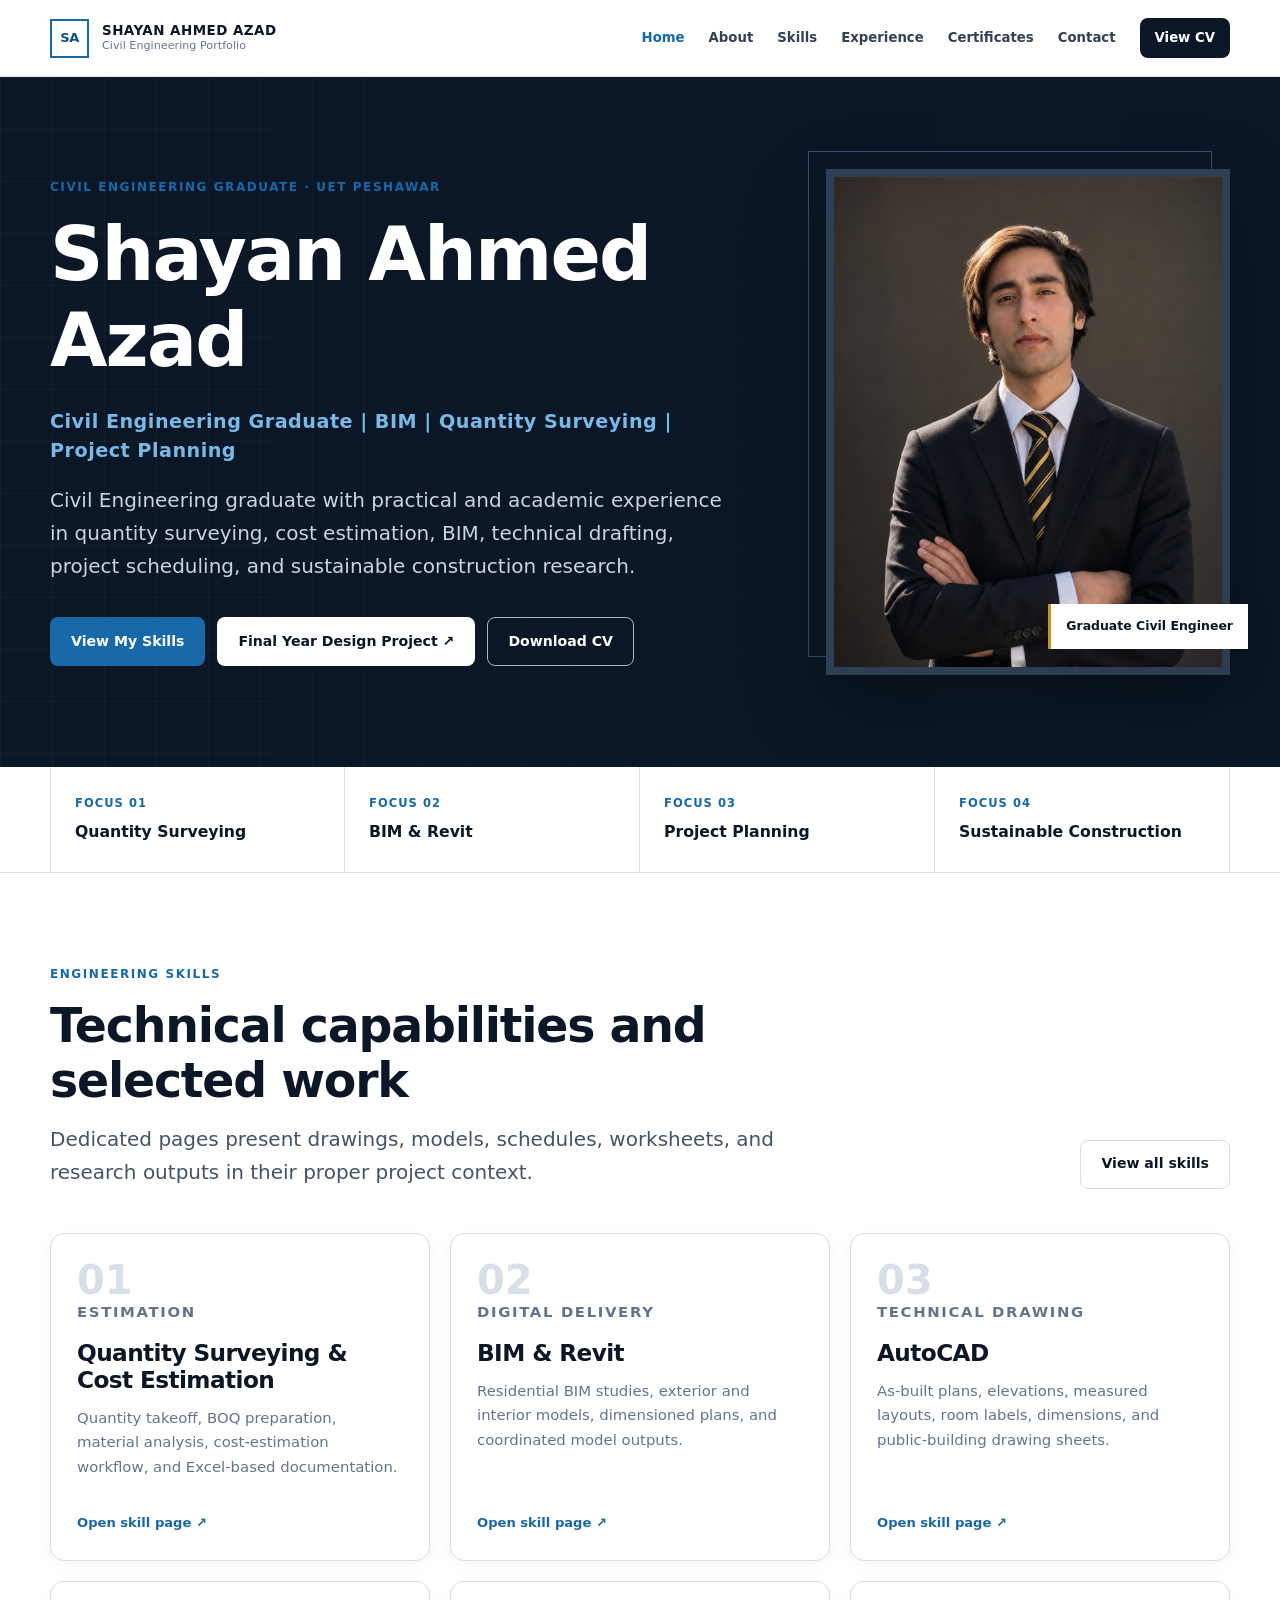
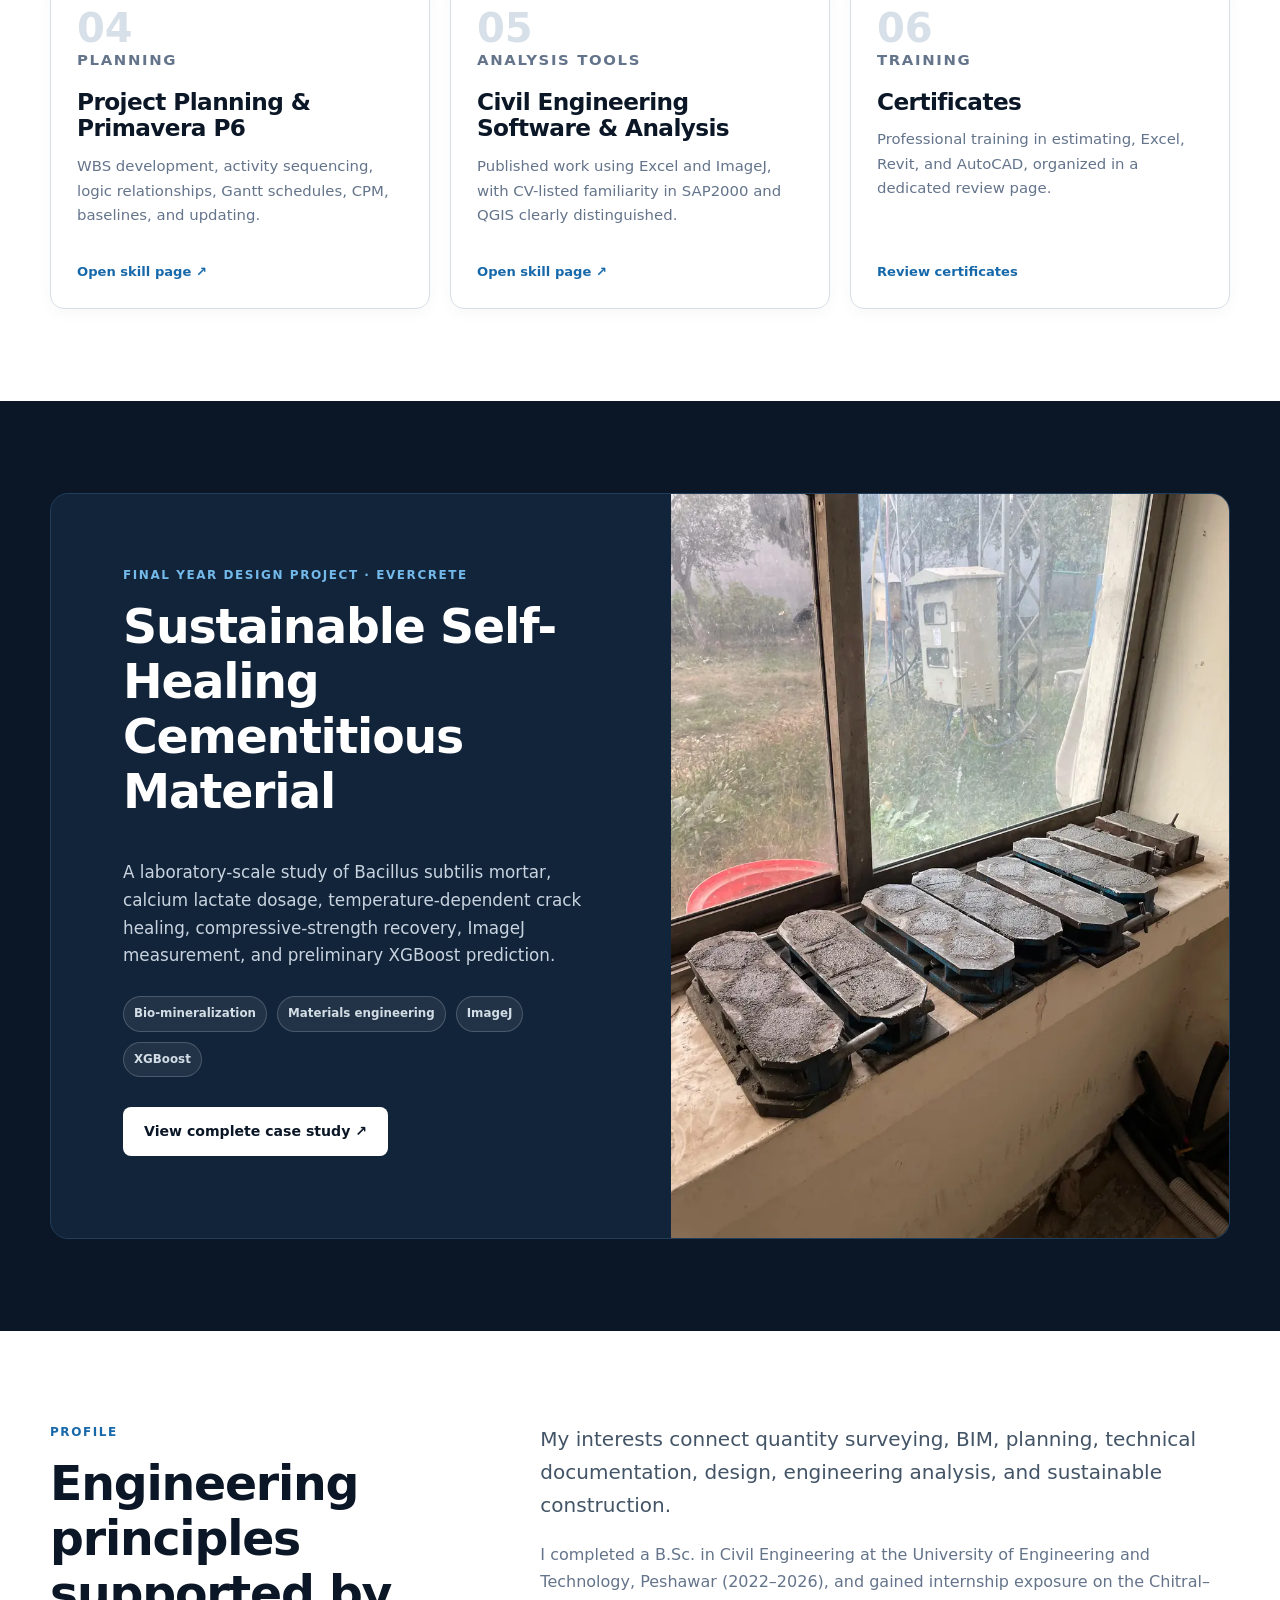
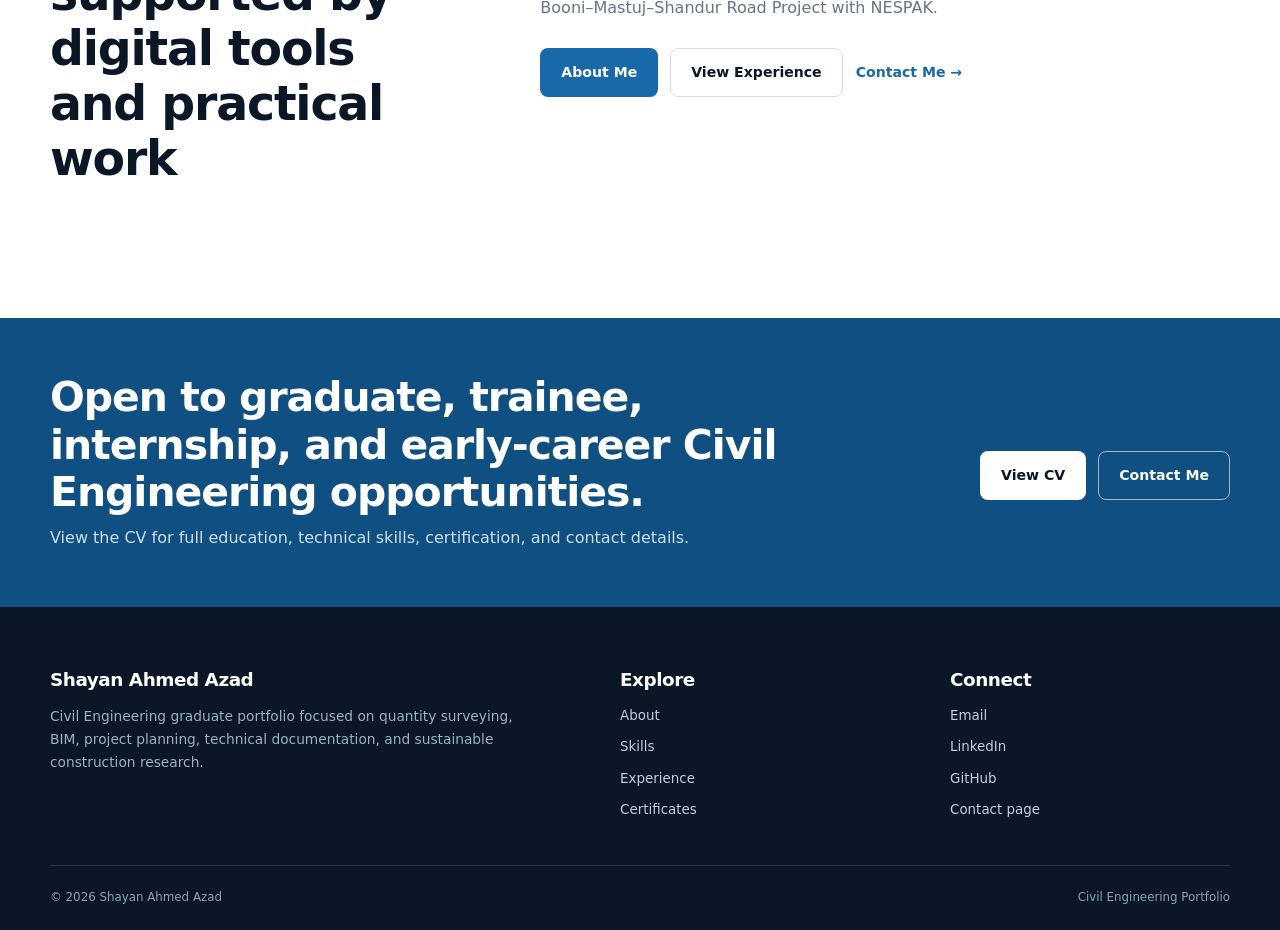
==== index.html @ c2d91f42 "Publish professional Civil Engineering portfolio" ====
<!doctype html>
<html lang="en">
<head>
  <meta charset="utf-8">
  <meta name="viewport" content="width=device-width, initial-scale=1">
  <meta name="description" content="Civil Engineering portfolio of Shayan Ahmed Azad, covering quantity surveying, BIM, AutoCAD, project planning, technical documentation, and sustainable construction research.">
  <title>Shayan Ahmed Azad | Civil Engineering Portfolio</title>
  <link rel="icon" href="assets/favicon.svg" type="image/svg+xml">
  <link rel="stylesheet" href="assets/css/styles.css">
</head>
<body>
  <a class="skip-link" href="#main">Skip to content</a>
  <header class="site-header">
    <div class="container header-inner">
      <a class="brand" href="index.html" aria-label="Shayan Ahmed Azad portfolio home">
        <span class="brand-mark">SA</span>
        <span class="brand-copy"><strong>SHAYAN AHMED AZAD</strong><span>Civil Engineering Portfolio</span></span>
      </a>
      <button class="nav-toggle" type="button" data-nav-toggle aria-expanded="false" aria-controls="site-nav" aria-label="Open navigation"><span></span></button>
      <nav class="site-nav" id="site-nav" data-nav aria-label="Primary navigation">
        <a href="index.html" aria-current="page">Home</a>
        <a href="about.html">About</a>
        <a href="skills.html">Skills</a>
        <a href="experience.html">Experience</a>
        <a href="certificates.html">Certificates</a>
        <a href="contact.html">Contact</a>
        <a class="nav-cta" href="assets/documents/Shayan-Ahmed-Azad-CV.pdf" target="_blank" rel="noreferrer">View CV</a>
      </nav>
    </div>
  </header>

  <main id="main">
    <section class="hero">
      <div class="container hero-grid">
        <div class="hero-copy">
          <p class="eyebrow">Civil Engineering Graduate · UET Peshawar</p>
          <h1>Shayan Ahmed Azad</h1>
          <span class="hero-title-line">Civil Engineering Graduate | BIM | Quantity Surveying | Project Planning</span>
          <p class="lead">Civil Engineering graduate with practical and academic experience in quantity surveying, cost estimation, BIM, technical drafting, project scheduling, and sustainable construction research.</p>
          <div class="hero-actions">
            <a class="button button-primary" href="skills.html">View My Skills</a>
            <a class="button button-light" href="projects/fydp-evercrete.html" target="_blank" rel="noreferrer">Final Year Design Project ↗</a>
            <a class="button button-outline" href="assets/documents/Shayan-Ahmed-Azad-CV.pdf" target="_blank" rel="noreferrer">Download CV</a>
          </div>
        </div>
        <div class="hero-visual">
          <div class="portrait-shell">
            <div class="portrait-frame"><img src="assets/images/profile/shayan-ahmed-azad.png" alt="Professional portrait of Shayan Ahmed Azad" width="1016" height="1344"></div>
            <div class="portrait-tag">Graduate Civil Engineer</div>
          </div>
        </div>
      </div>
    </section>

    <section class="quick-strip" aria-label="Professional focus">
      <div class="container quick-grid">
        <div class="quick-item"><span>Focus 01</span><strong>Quantity Surveying</strong></div>
        <div class="quick-item"><span>Focus 02</span><strong>BIM & Revit</strong></div>
        <div class="quick-item"><span>Focus 03</span><strong>Project Planning</strong></div>
        <div class="quick-item"><span>Focus 04</span><strong>Sustainable Construction</strong></div>
      </div>
    </section>

    <section class="section" aria-labelledby="skills-title">
      <div class="container">
        <div class="section-heading">
          <div>
            <p class="eyebrow">Engineering Skills</p>
            <h2 id="skills-title">Technical capabilities and selected work</h2>
            <p class="lead">Dedicated pages present drawings, models, schedules, worksheets, and research outputs in their proper project context.</p>
          </div>
          <a class="button button-outline-dark" href="skills.html">View all skills</a>
        </div>
        <div class="card-grid">
          <a class="card" href="skills/quantity-surveying.html" target="_blank" rel="noreferrer">
            <div class="card-body"><span class="card-number">01</span><p class="card-kicker">Estimation</p><h3>Quantity Surveying & Cost Estimation</h3><p>Quantity takeoff, BOQ preparation, material analysis, cost-estimation workflow, and Excel-based documentation.</p><span class="card-link">Open skill page ↗</span></div>
          </a>
          <a class="card" href="skills/revit-bim.html" target="_blank" rel="noreferrer">
            <div class="card-body"><span class="card-number">02</span><p class="card-kicker">Digital Delivery</p><h3>BIM & Revit</h3><p>Residential BIM studies, exterior and interior models, dimensioned plans, and coordinated model outputs.</p><span class="card-link">Open skill page ↗</span></div>
          </a>
          <a class="card" href="skills/autocad.html" target="_blank" rel="noreferrer">
            <div class="card-body"><span class="card-number">03</span><p class="card-kicker">Technical Drawing</p><h3>AutoCAD</h3><p>As-built plans, elevations, measured layouts, room labels, dimensions, and public-building drawing sheets.</p><span class="card-link">Open skill page ↗</span></div>
          </a>
          <a class="card" href="skills/primavera-p6.html" target="_blank" rel="noreferrer">
            <div class="card-body"><span class="card-number">04</span><p class="card-kicker">Planning</p><h3>Project Planning & Primavera P6</h3><p>WBS development, activity sequencing, logic relationships, Gantt schedules, CPM, baselines, and updating.</p><span class="card-link">Open skill page ↗</span></div>
          </a>
          <a class="card" href="skills/civil-engineering-software.html" target="_blank" rel="noreferrer">
            <div class="card-body"><span class="card-number">05</span><p class="card-kicker">Analysis Tools</p><h3>Civil Engineering Software & Analysis</h3><p>Published work using Excel and ImageJ, with CV-listed familiarity in SAP2000 and QGIS clearly distinguished.</p><span class="card-link">Open skill page ↗</span></div>
          </a>
          <a class="card" href="certificates.html">
            <div class="card-body"><span class="card-number">06</span><p class="card-kicker">Training</p><h3>Certificates</h3><p>Professional training in estimating, Excel, Revit, and AutoCAD, organized in a dedicated review page.</p><span class="card-link">Review certificates</span></div>
          </a>
        </div>
      </div>
    </section>

    <section class="section section-dark" aria-labelledby="fydp-title">
      <div class="container">
        <div class="featured-project">
          <div class="featured-copy">
            <p class="eyebrow">Final Year Design Project · EverCrete</p>
            <h2 id="fydp-title">Sustainable Self-Healing Cementitious Material</h2>
            <p class="lead">A laboratory-scale study of Bacillus subtilis mortar, calcium lactate dosage, temperature-dependent crack healing, compressive-strength recovery, ImageJ measurement, and preliminary XGBoost prediction.</p>
            <div class="featured-meta">
              <span>Bio-mineralization</span><span>Materials engineering</span><span>ImageJ</span><span>XGBoost</span>
            </div>
            <a class="button button-light" href="projects/fydp-evercrete.html" target="_blank" rel="noreferrer">View complete case study ↗</a>
          </div>
          <div class="featured-image"><img src="assets/images/fydp/mortar-specimens.webp" alt="Mortar specimens prepared for the EverCrete final year design project" loading="lazy"></div>
        </div>
      </div>
    </section>

    <section class="section" aria-labelledby="profile-title">
      <div class="container split">
        <div>
          <p class="eyebrow">Profile</p>
          <h2 id="profile-title">Engineering principles supported by digital tools and practical work</h2>
        </div>
        <div>
          <p class="lead">My interests connect quantity surveying, BIM, planning, technical documentation, design, engineering analysis, and sustainable construction.</p>
          <p class="muted">I completed a B.Sc. in Civil Engineering at the University of Engineering and Technology, Peshawar (2022–2026), and gained internship exposure on the Chitral–Booni–Mastuj–Shandur Road Project with NESPAK.</p>
          <div class="toolbar"><a class="button button-primary" href="about.html">About Me</a><a class="button button-outline-dark" href="experience.html">View Experience</a><a class="button button-ghost" href="contact.html">Contact Me →</a></div>
        </div>
      </div>
    </section>

    <section class="cta-band">
      <div class="container cta-inner">
        <div><h2>Open to graduate, trainee, internship, and early-career Civil Engineering opportunities.</h2><p>View the CV for full education, technical skills, certification, and contact details.</p></div>
        <div class="toolbar"><a class="button button-light" href="assets/documents/Shayan-Ahmed-Azad-CV.pdf" target="_blank" rel="noreferrer">View CV</a><a class="button button-outline" href="contact.html">Contact Me</a></div>
      </div>
    </section>
  </main>

  <footer class="site-footer">
    <div class="container footer-grid">
      <div><h2>Shayan Ahmed Azad</h2><p>Civil Engineering graduate portfolio focused on quantity surveying, BIM, project planning, technical documentation, and sustainable construction research.</p></div>
      <div><h2>Explore</h2><div class="footer-links"><a href="about.html">About</a><a href="skills.html">Skills</a><a href="experience.html">Experience</a><a href="certificates.html">Certificates</a></div></div>
      <div><h2>Connect</h2><div class="footer-links"><a href="mailto:azadshayan23@gmail.com">Email</a><a href="https://linkedin.com/in/shayanahmedazad" target="_blank" rel="noreferrer">LinkedIn</a><a href="https://github.com/azadshayan23-web" target="_blank" rel="noreferrer">GitHub</a><a href="contact.html">Contact page</a></div></div>
    </div>
    <div class="container footer-bottom"><span>© <span data-year>2026</span> Shayan Ahmed Azad</span><span>Civil Engineering Portfolio</span></div>
  </footer>
  <script src="assets/js/site.js"></script>
</body>
</html>
---- assets/css/styles.css ----
:root {
  --ink: #111827;
  --navy: #0b1726;
  --navy-2: #12243a;
  --steel: #425466;
  --muted: #64748b;
  --line: #d8dee6;
  --paper: #ffffff;
  --wash: #f4f6f8;
  --blue: #1769aa;
  --blue-dark: #0f4f82;
  --amber: #c89426;
  --success: #1f7a5b;
  --shadow: 0 18px 48px rgba(15, 23, 42, 0.09);
  --radius: 14px;
  --max: 1180px;
}

* { box-sizing: border-box; }

html { scroll-behavior: smooth; }

body {
  margin: 0;
  background: var(--paper);
  color: var(--ink);
  font-family: Inter, ui-sans-serif, system-ui, -apple-system, BlinkMacSystemFont, "Segoe UI", sans-serif;
  line-height: 1.65;
  text-rendering: optimizeLegibility;
}

img { display: block; max-width: 100%; }
a { color: inherit; text-decoration: none; }
button, input, textarea { font: inherit; }

:focus-visible {
  outline: 3px solid rgba(23, 105, 170, 0.45);
  outline-offset: 3px;
}

.skip-link {
  position: fixed;
  z-index: 300;
  top: 12px;
  left: 12px;
  transform: translateY(-160%);
  padding: 10px 14px;
  border-radius: 8px;
  background: var(--paper);
  color: var(--navy);
  font-weight: 800;
}

.skip-link:focus { transform: translateY(0); }

.container { width: min(calc(100% - 40px), var(--max)); margin-inline: auto; }
.section { padding: 92px 0; }
.section-sm { padding: 64px 0; }
.section-wash { background: var(--wash); }
.section-dark { background: var(--navy); color: #fff; }
.section-rule { border-top: 1px solid var(--line); }

.eyebrow {
  margin: 0 0 14px;
  color: var(--blue);
  font-size: 0.75rem;
  font-weight: 850;
  letter-spacing: 0.13em;
  text-transform: uppercase;
}

.section-dark .eyebrow { color: #73b9ea; }

h1, h2, h3, h4, p { margin-top: 0; }

h1, h2, h3, h4 {
  color: var(--navy);
  letter-spacing: -0.025em;
  line-height: 1.16;
}

h1 { font-size: clamp(2.55rem, 5.8vw, 5.4rem); }
h2 { font-size: clamp(2rem, 3.7vw, 3.35rem); }
h3 { font-size: clamp(1.18rem, 2vw, 1.45rem); }

.section-dark h1,
.section-dark h2,
.section-dark h3 { color: #fff; }

.lead {
  max-width: 760px;
  color: var(--steel);
  font-size: clamp(1.05rem, 1.7vw, 1.25rem);
}

.section-dark .lead { color: #c8d3df; }
.muted { color: var(--muted); }
.small { font-size: 0.9rem; }

.site-header {
  position: sticky;
  z-index: 100;
  top: 0;
  border-bottom: 1px solid rgba(216, 222, 230, 0.9);
  background: rgba(255, 255, 255, 0.95);
  backdrop-filter: blur(16px);
}

.header-inner {
  display: flex;
  min-height: 76px;
  align-items: center;
  justify-content: space-between;
  gap: 28px;
}

.brand { display: inline-flex; align-items: center; gap: 13px; }

.brand-mark {
  display: grid;
  width: 39px;
  height: 39px;
  place-items: center;
  border: 2px solid var(--blue);
  color: var(--blue-dark);
  font-size: 0.82rem;
  font-weight: 900;
  letter-spacing: -0.04em;
}

.brand-copy { display: flex; flex-direction: column; line-height: 1.25; }
.brand-copy strong { color: var(--navy); font-size: 0.84rem; letter-spacing: 0.035em; }
.brand-copy span { color: var(--muted); font-size: 0.7rem; }

.site-nav { display: flex; align-items: center; gap: 24px; }
.site-nav a { color: #334155; font-size: 0.83rem; font-weight: 750; }
.site-nav a:hover, .site-nav a[aria-current="page"] { color: var(--blue); }

.nav-cta {
  display: inline-flex;
  min-height: 40px;
  align-items: center;
  padding: 0 15px;
  border-radius: 8px;
  background: var(--navy);
  color: #fff !important;
}

.nav-toggle {
  display: none;
  width: 44px;
  height: 44px;
  padding: 0;
  border: 1px solid var(--line);
  border-radius: 8px;
  background: #fff;
  color: var(--navy);
  cursor: pointer;
}

.nav-toggle span,
.nav-toggle::before,
.nav-toggle::after {
  display: block;
  width: 18px;
  height: 2px;
  margin: 4px auto;
  background: currentColor;
  content: "";
}

.hero {
  position: relative;
  overflow: hidden;
  background: var(--navy);
  color: #fff;
}

.hero::before {
  position: absolute;
  inset: 0;
  background-image:
    linear-gradient(rgba(255, 255, 255, 0.035) 1px, transparent 1px),
    linear-gradient(90deg, rgba(255, 255, 255, 0.035) 1px, transparent 1px);
  background-size: 52px 52px;
  content: "";
  mask-image: linear-gradient(to right, #000, transparent 76%);
}

.hero-grid {
  position: relative;
  display: grid;
  min-height: 690px;
  grid-template-columns: minmax(0, 1.25fr) minmax(330px, 0.75fr);
  align-items: center;
  gap: clamp(50px, 8vw, 110px);
  padding: 74px 0;
}

.hero-copy h1 { max-width: 830px; margin-bottom: 24px; color: #fff; }

.hero-title-line {
  display: block;
  margin-bottom: 18px;
  color: #78b9e7;
  font-size: clamp(0.96rem, 1.7vw, 1.2rem);
  font-weight: 700;
  letter-spacing: 0.025em;
  line-height: 1.5;
}

.hero-copy .lead { max-width: 720px; color: #cad4df; }
.hero-actions { display: flex; flex-wrap: wrap; gap: 12px; margin-top: 34px; }

.button {
  display: inline-flex;
  min-height: 49px;
  align-items: center;
  justify-content: center;
  gap: 8px;
  padding: 0 20px;
  border: 1px solid transparent;
  border-radius: 8px;
  font-size: 0.88rem;
  font-weight: 800;
  transition: transform 150ms ease, background 150ms ease, border-color 150ms ease;
}

.button:hover { transform: translateY(-2px); }
.button-primary { background: var(--blue); color: #fff; }
.button-primary:hover { background: #1d79bc; }
.button-light { background: #fff; color: var(--navy); }
.button-outline { border-color: #a9b6c4; color: #fff; }
.button-outline-dark { border-color: var(--line); color: var(--navy); background: #fff; }
.button-ghost { color: var(--blue); padding-inline: 0; }

.portrait-shell {
  position: relative;
  width: min(100%, 440px);
  margin-inline: auto;
}

.portrait-shell::before {
  position: absolute;
  inset: -18px 18px 18px -18px;
  border: 1px solid rgba(120, 185, 231, 0.36);
  content: "";
}

.portrait-frame {
  position: relative;
  overflow: hidden;
  aspect-ratio: 4 / 5;
  border: 8px solid rgba(255, 255, 255, 0.08);
  background: #1d2f44;
  box-shadow: 0 30px 70px rgba(0, 0, 0, 0.34);
}

.portrait-frame img { width: 100%; height: 100%; object-fit: cover; object-position: center top; }

.portrait-tag {
  position: absolute;
  right: -18px;
  bottom: 26px;
  padding: 12px 15px;
  border-left: 3px solid var(--amber);
  background: #fff;
  color: var(--navy);
  box-shadow: var(--shadow);
  font-size: 0.78rem;
  font-weight: 800;
}

.quick-strip { border-bottom: 1px solid var(--line); background: #fff; }

.quick-grid {
  display: grid;
  grid-template-columns: repeat(4, 1fr);
}

.quick-item { padding: 27px 24px; border-right: 1px solid var(--line); }
.quick-item:first-child { border-left: 1px solid var(--line); }
.quick-item span { display: block; color: var(--blue); font-size: 0.72rem; font-weight: 850; letter-spacing: 0.09em; text-transform: uppercase; }
.quick-item strong { display: block; margin-top: 6px; color: var(--navy); font-size: 0.98rem; }

.section-heading {
  display: flex;
  align-items: end;
  justify-content: space-between;
  gap: 40px;
  margin-bottom: 44px;
}

.section-heading > div { max-width: 760px; }
.section-heading h2 { margin-bottom: 14px; }
.section-heading p:last-child { margin-bottom: 0; }

.card-grid { display: grid; grid-template-columns: repeat(3, minmax(0, 1fr)); gap: 20px; }
.card-grid.two { grid-template-columns: repeat(2, minmax(0, 1fr)); }
.card-grid.four { grid-template-columns: repeat(4, minmax(0, 1fr)); }

.card {
  display: flex;
  min-width: 0;
  flex-direction: column;
  border: 1px solid var(--line);
  border-radius: var(--radius);
  background: #fff;
  box-shadow: 0 4px 16px rgba(15, 23, 42, 0.035);
  transition: transform 160ms ease, box-shadow 160ms ease, border-color 160ms ease;
}

a.card:hover { transform: translateY(-5px); border-color: #aec6d9; box-shadow: var(--shadow); }
.card-body { display: flex; flex: 1; flex-direction: column; padding: 26px; }
.card-kicker { margin-bottom: 16px; color: var(--blue); font-size: 0.7rem; font-weight: 850; letter-spacing: 0.11em; text-transform: uppercase; }
.card h3 { margin-bottom: 12px; }
.card p { color: var(--muted); font-size: 0.93rem; }
.card-link { margin-top: auto; padding-top: 18px; color: var(--blue); font-size: 0.82rem; font-weight: 850; }
.card-number { color: #d7e0e8; font-size: 2.5rem; font-weight: 900; line-height: 1; }

.image-card { overflow: hidden; }
.image-card .card-image { overflow: hidden; aspect-ratio: 16 / 10; background: #e5e9ed; }
.image-card .card-image img { width: 100%; height: 100%; object-fit: cover; transition: transform 220ms ease; }
.image-card:hover .card-image img { transform: scale(1.025); }

.featured-project {
  display: grid;
  grid-template-columns: minmax(0, 1fr) minmax(380px, 0.9fr);
  overflow: hidden;
  border: 1px solid #203d5a;
  border-radius: 18px;
  background: var(--navy-2);
}

.featured-copy { padding: clamp(36px, 6vw, 72px); }
.featured-copy h2 { max-width: 700px; }
.featured-copy .lead { font-size: 1.05rem; }
.featured-meta { display: flex; flex-wrap: wrap; gap: 10px; margin: 26px 0 30px; }
.featured-meta span, .tag { padding: 7px 10px; border: 1px solid #d6e0e9; border-radius: 999px; color: var(--steel); background: #fff; font-size: 0.74rem; font-weight: 700; }
.section-dark .featured-meta span { border-color: rgba(255,255,255,.18); background: rgba(255,255,255,.07); color: #d3dde6; }

.featured-image { min-height: 440px; background: #162a40; }
.featured-image img { width: 100%; height: 100%; object-fit: cover; }

.page-hero { padding: 88px 0 74px; border-bottom: 1px solid var(--line); background: var(--wash); }
.page-hero.section-dark { border-bottom-color: #203d5a; background: var(--navy); }
.page-hero.section-dark .breadcrumb { color: #9fb0c0; }
.page-hero .breadcrumb { margin-bottom: 28px; }
.page-hero h1 { max-width: 980px; margin-bottom: 22px; }
.page-hero .lead { max-width: 850px; }

.breadcrumb { display: flex; flex-wrap: wrap; gap: 8px; color: var(--muted); font-size: 0.8rem; }
.breadcrumb a:hover { color: var(--blue); }

.split { display: grid; grid-template-columns: minmax(280px, 0.72fr) minmax(0, 1.28fr); gap: clamp(45px, 8vw, 110px); }
.split-reverse { grid-template-columns: minmax(0, 1.3fr) minmax(280px, 0.7fr); }
.sticky { position: sticky; top: 112px; align-self: start; }

.fact-list { margin: 0; border-top: 1px solid var(--line); }
.fact-list div { display: grid; grid-template-columns: 155px 1fr; gap: 22px; padding: 16px 0; border-bottom: 1px solid var(--line); }
.fact-list dt { color: var(--muted); font-size: 0.76rem; font-weight: 800; letter-spacing: 0.05em; text-transform: uppercase; }
.fact-list dd { margin: 0; color: var(--navy); font-weight: 700; }

.list-clean { margin: 0; padding: 0; list-style: none; }
.list-check { margin: 0; padding: 0; list-style: none; }
.list-check li { position: relative; margin: 10px 0; padding-left: 26px; color: var(--steel); }
.list-check li::before { position: absolute; left: 0; color: var(--blue); font-weight: 900; content: "✓"; }

.callout {
  padding: 24px;
  border-left: 4px solid var(--blue);
  background: #edf6fc;
  color: #23425c;
}

.placeholder {
  padding: 18px 20px;
  border: 1px dashed #a9b4c0;
  border-radius: 10px;
  background: #fafbfc;
  color: var(--muted);
  font-size: 0.88rem;
}

.gallery { display: grid; grid-template-columns: repeat(2, minmax(0, 1fr)); gap: 20px; }
.gallery.three { grid-template-columns: repeat(3, minmax(0, 1fr)); }
.gallery-item { overflow: hidden; border: 1px solid var(--line); border-radius: 12px; background: #fff; }
.gallery-button { display: block; width: 100%; padding: 0; border: 0; background: #e9edf1; cursor: zoom-in; }
.gallery-media { aspect-ratio: 16 / 10; overflow: hidden; }
.gallery-media.portrait { aspect-ratio: 4 / 3; }
.gallery-media img { width: 100%; height: 100%; object-fit: contain; transition: transform 180ms ease; }
.gallery-button:hover img { transform: scale(1.018); }
.gallery-caption { padding: 17px 18px 19px; }
.gallery-caption strong { display: block; color: var(--navy); font-size: 0.9rem; }
.gallery-caption span { display: block; margin-top: 5px; color: var(--muted); font-size: 0.79rem; line-height: 1.5; }

.toolbar { display: flex; flex-wrap: wrap; gap: 12px; margin: 26px 0 0; }
.tag-row { display: flex; flex-wrap: wrap; gap: 8px; }

.project-meta { display: grid; grid-template-columns: repeat(4, 1fr); border: 1px solid var(--line); border-radius: 12px; background: #fff; }
.project-meta div { padding: 20px; border-right: 1px solid var(--line); }
.project-meta div:last-child { border-right: 0; }
.project-meta span { display: block; color: var(--muted); font-size: 0.7rem; font-weight: 800; letter-spacing: 0.09em; text-transform: uppercase; }
.project-meta strong { display: block; margin-top: 7px; color: var(--navy); font-size: 0.93rem; }

.process { display: grid; grid-template-columns: repeat(5, 1fr); gap: 1px; overflow: hidden; border: 1px solid var(--line); border-radius: 12px; background: var(--line); }
.process div { min-height: 150px; padding: 22px; background: #fff; }
.process span { color: var(--blue); font-size: 0.72rem; font-weight: 900; }
.process strong { display: block; margin-top: 22px; color: var(--navy); font-size: 0.92rem; }
.process p { margin: 8px 0 0; color: var(--muted); font-size: 0.79rem; }

.table-wrap { overflow-x: auto; border: 1px solid var(--line); border-radius: 12px; background: #fff; }
.data-table { width: 100%; min-width: 690px; border-collapse: collapse; }
.data-table th, .data-table td { padding: 13px 15px; border-bottom: 1px solid var(--line); text-align: left; font-size: 0.82rem; }
.data-table th { background: #eef2f5; color: var(--navy); font-size: 0.73rem; letter-spacing: 0.04em; text-transform: uppercase; }
.data-table tr:last-child td { border-bottom: 0; }
.data-table td strong { color: var(--navy); }
.best-row td { background: #edf7f3; }

.metric-grid { display: grid; grid-template-columns: repeat(4, 1fr); gap: 14px; }
.metric { padding: 23px; border: 1px solid var(--line); border-radius: 12px; background: #fff; }
.metric strong { display: block; color: var(--blue-dark); font-size: clamp(1.75rem, 3vw, 2.5rem); letter-spacing: -0.04em; line-height: 1; }
.metric span { display: block; margin-top: 10px; color: var(--muted); font-size: 0.8rem; line-height: 1.45; }

.chart-card { padding: 26px; border: 1px solid var(--line); border-radius: 12px; background: #fff; }
.chart-card h3 { margin-bottom: 8px; }
.chart-card > p { color: var(--muted); font-size: 0.83rem; }

.line-chart { width: 100%; min-width: 650px; height: auto; }
.line-chart text { fill: #64748b; font-family: inherit; font-size: 12px; }
.line-chart .grid-line { stroke: #dce3ea; stroke-width: 1; }
.line-chart .axis { stroke: #8291a0; stroke-width: 1.4; }
.line-chart .series-a { fill: none; stroke: #1769aa; stroke-width: 4; }
.line-chart .series-b { fill: none; stroke: #c89426; stroke-width: 4; }
.line-chart .dot-a { fill: #1769aa; }
.line-chart .dot-b { fill: #c89426; }

.bar-chart { display: grid; gap: 14px; margin-top: 22px; }
.bar-row { display: grid; grid-template-columns: 96px 1fr 56px; align-items: center; gap: 13px; }
.bar-label { color: var(--steel); font-size: 0.8rem; font-weight: 750; }
.bar-track { position: relative; height: 26px; overflow: hidden; border-radius: 5px; background: #e9eef2; }
.bar-fill { height: 100%; border-radius: 5px; background: var(--blue); }
.bar-fill.alt { background: var(--amber); }
.bar-value { color: var(--navy); font-size: 0.78rem; font-weight: 800; text-align: right; }

.timeline { position: relative; margin: 0; padding: 0 0 0 28px; list-style: none; }
.timeline::before { position: absolute; top: 8px; bottom: 8px; left: 5px; width: 2px; background: var(--line); content: ""; }
.timeline li { position: relative; padding: 0 0 42px 24px; }
.timeline li::before { position: absolute; top: 5px; left: -28px; width: 12px; height: 12px; border: 3px solid #fff; border-radius: 50%; background: var(--blue); box-shadow: 0 0 0 2px var(--blue); content: ""; }
.timeline li:last-child { padding-bottom: 0; }
.timeline time { color: var(--blue); font-size: 0.74rem; font-weight: 850; letter-spacing: 0.08em; text-transform: uppercase; }
.timeline h3 { margin: 8px 0 5px; }
.timeline .org { margin-bottom: 14px; color: var(--steel); font-weight: 750; }

.certificate-grid { display: grid; grid-template-columns: repeat(2, minmax(0, 1fr)); gap: 20px; }
.certificate { overflow: hidden; border: 1px solid var(--line); border-radius: 12px; background: #fff; }
.certificate-preview { display: block; width: 100%; padding: 0; border: 0; border-bottom: 1px solid var(--line); background: #e9edf1; cursor: zoom-in; }
.certificate-preview div { aspect-ratio: 16 / 10; }
.certificate-preview img { width: 100%; height: 100%; object-fit: contain; }
.certificate-copy { padding: 22px; }
.certificate-copy h3 { margin-bottom: 8px; }
.certificate-copy p { margin-bottom: 14px; color: var(--muted); font-size: 0.86rem; }
.certificate-copy .meta { color: var(--blue); font-size: 0.75rem; font-weight: 800; }

.contact-grid { display: grid; grid-template-columns: repeat(2, 1fr); gap: 16px; }
.contact-card { padding: 25px; border: 1px solid var(--line); border-radius: 12px; background: #fff; }
.contact-card span { color: var(--muted); font-size: 0.72rem; font-weight: 800; letter-spacing: 0.08em; text-transform: uppercase; }
.contact-card strong { display: block; margin-top: 9px; color: var(--navy); font-size: 1rem; overflow-wrap: anywhere; }
.contact-card:hover { border-color: #afc8da; box-shadow: 0 12px 28px rgba(15, 23, 42, 0.06); }

.cta-band { padding: 56px 0; background: var(--blue-dark); color: #fff; }
.cta-inner { display: flex; align-items: center; justify-content: space-between; gap: 40px; }
.cta-band h2 { max-width: 800px; margin-bottom: 8px; color: #fff; font-size: clamp(1.8rem, 3.2vw, 2.75rem); }
.cta-band p { margin-bottom: 0; color: #cee0ed; }

.site-footer { background: var(--navy); color: #c2ceda; }
.footer-grid { display: grid; grid-template-columns: 1.3fr 0.7fr 0.7fr; gap: 50px; padding: 62px 0 44px; }
.footer-grid h2 { margin-bottom: 15px; color: #fff; font-size: 1.15rem; }
.footer-grid p { max-width: 470px; color: #9fb0c0; font-size: 0.86rem; }
.footer-links { display: grid; gap: 9px; }
.footer-links a { color: #c2ceda; font-size: 0.84rem; }
.footer-links a:hover { color: #fff; }
.footer-bottom { display: flex; justify-content: space-between; gap: 20px; padding: 22px 0; border-top: 1px solid rgba(255,255,255,.12); color: #8ea1b3; font-size: 0.74rem; }

.lightbox {
  position: fixed;
  z-index: 250;
  inset: 0;
  display: none;
  place-items: center;
  padding: 28px;
  background: rgba(3, 10, 18, 0.92);
}

.lightbox.is-open { display: grid; }
.lightbox-figure { display: flex; width: min(1100px, 100%); max-height: calc(100vh - 80px); flex-direction: column; align-items: center; margin: 0; }
.lightbox-image { max-width: 100%; max-height: calc(100vh - 155px); object-fit: contain; background: #fff; }
.lightbox-caption { margin-top: 14px; color: #d9e2ea; font-size: 0.85rem; text-align: center; }
.lightbox-close, .lightbox-nav { position: absolute; border: 1px solid rgba(255,255,255,.35); border-radius: 50%; background: rgba(0,0,0,.35); color: #fff; cursor: pointer; }
.lightbox-close { top: 20px; right: 20px; width: 46px; height: 46px; font-size: 1.5rem; }
.lightbox-nav { top: 50%; width: 48px; height: 48px; transform: translateY(-50%); font-size: 1.4rem; }
.lightbox-prev { left: 18px; }
.lightbox-next { right: 18px; }
.lightbox[aria-hidden="true"] { pointer-events: none; }

@media (max-width: 1020px) {
  .site-nav { gap: 15px; }
  .site-nav a { font-size: 0.78rem; }
  .hero-grid { grid-template-columns: 1fr 360px; gap: 45px; }
  .quick-grid, .card-grid.four, .metric-grid { grid-template-columns: repeat(2, 1fr); }
  .quick-item:nth-child(3) { border-left: 1px solid var(--line); }
  .quick-item:nth-child(-n+2) { border-bottom: 1px solid var(--line); }
  .card-grid { grid-template-columns: repeat(2, minmax(0, 1fr)); }
  .featured-project { grid-template-columns: 1fr; }
  .featured-image { min-height: 360px; }
  .project-meta { grid-template-columns: repeat(2, 1fr); }
  .project-meta div:nth-child(2) { border-right: 0; }
  .project-meta div:nth-child(-n+2) { border-bottom: 1px solid var(--line); }
  .process { grid-template-columns: repeat(3, 1fr); }
}

@media (max-width: 860px) {
  .header-inner { min-height: 68px; }
  .nav-toggle { display: block; }
  .site-nav {
    position: absolute;
    top: 68px;
    right: 0;
    left: 0;
    display: none;
    align-items: stretch;
    flex-direction: column;
    gap: 0;
    padding: 10px 20px 20px;
    border-bottom: 1px solid var(--line);
    background: #fff;
    box-shadow: 0 16px 30px rgba(15,23,42,.08);
  }
  .site-nav.is-open { display: flex; }
  .site-nav a { padding: 11px 3px; font-size: 0.86rem; }
  .nav-cta { justify-content: center; margin-top: 8px; }
  .hero-grid { min-height: auto; grid-template-columns: 1fr; padding: 82px 0 86px; }
  .hero-visual { width: min(520px, 90%); }
  .portrait-shell { width: min(100%, 420px); }
  .section { padding: 74px 0; }
  .section-heading { align-items: start; flex-direction: column; gap: 12px; }
  .split, .split-reverse { grid-template-columns: 1fr; }
  .sticky { position: static; }
  .gallery.three { grid-template-columns: repeat(2, minmax(0, 1fr)); }
  .process { grid-template-columns: repeat(2, 1fr); }
  .footer-grid { grid-template-columns: 1fr 1fr; }
  .footer-grid > div:first-child { grid-column: 1 / -1; }
}

@media (max-width: 620px) {
  .container { width: min(calc(100% - 28px), var(--max)); }
  .brand-copy span { display: none; }
  .hero-grid { padding-top: 66px; }
  .hero h1 { font-size: clamp(2.45rem, 14vw, 4.1rem); }
  .hero-actions { align-items: stretch; flex-direction: column; }
  .hero-actions .button { width: 100%; }
  .portrait-tag { right: -6px; }
  .quick-grid, .card-grid, .card-grid.two, .card-grid.four, .gallery, .gallery.three, .certificate-grid, .contact-grid, .metric-grid { grid-template-columns: 1fr; }
  .quick-item { border-right: 1px solid var(--line); border-bottom: 1px solid var(--line); border-left: 1px solid var(--line); }
  .quick-item:last-child { border-bottom: 0; }
  .project-meta { grid-template-columns: 1fr; }
  .project-meta div { border-right: 0; border-bottom: 1px solid var(--line); }
  .project-meta div:last-child { border-bottom: 0; }
  .process { grid-template-columns: 1fr; }
  .fact-list div { grid-template-columns: 1fr; gap: 5px; }
  .cta-inner, .footer-bottom { align-items: flex-start; flex-direction: column; }
  .footer-grid { grid-template-columns: 1fr; }
  .footer-grid > div:first-child { grid-column: auto; }
  .lightbox { padding: 14px; }
  .lightbox-nav { top: auto; bottom: 18px; }
  .lightbox-prev { left: calc(50% - 58px); }
  .lightbox-next { right: calc(50% - 58px); }
}

@media (prefers-reduced-motion: reduce) {
  html { scroll-behavior: auto; }
  *, *::before, *::after { transition-duration: 0.01ms !important; animation-duration: 0.01ms !important; }
}
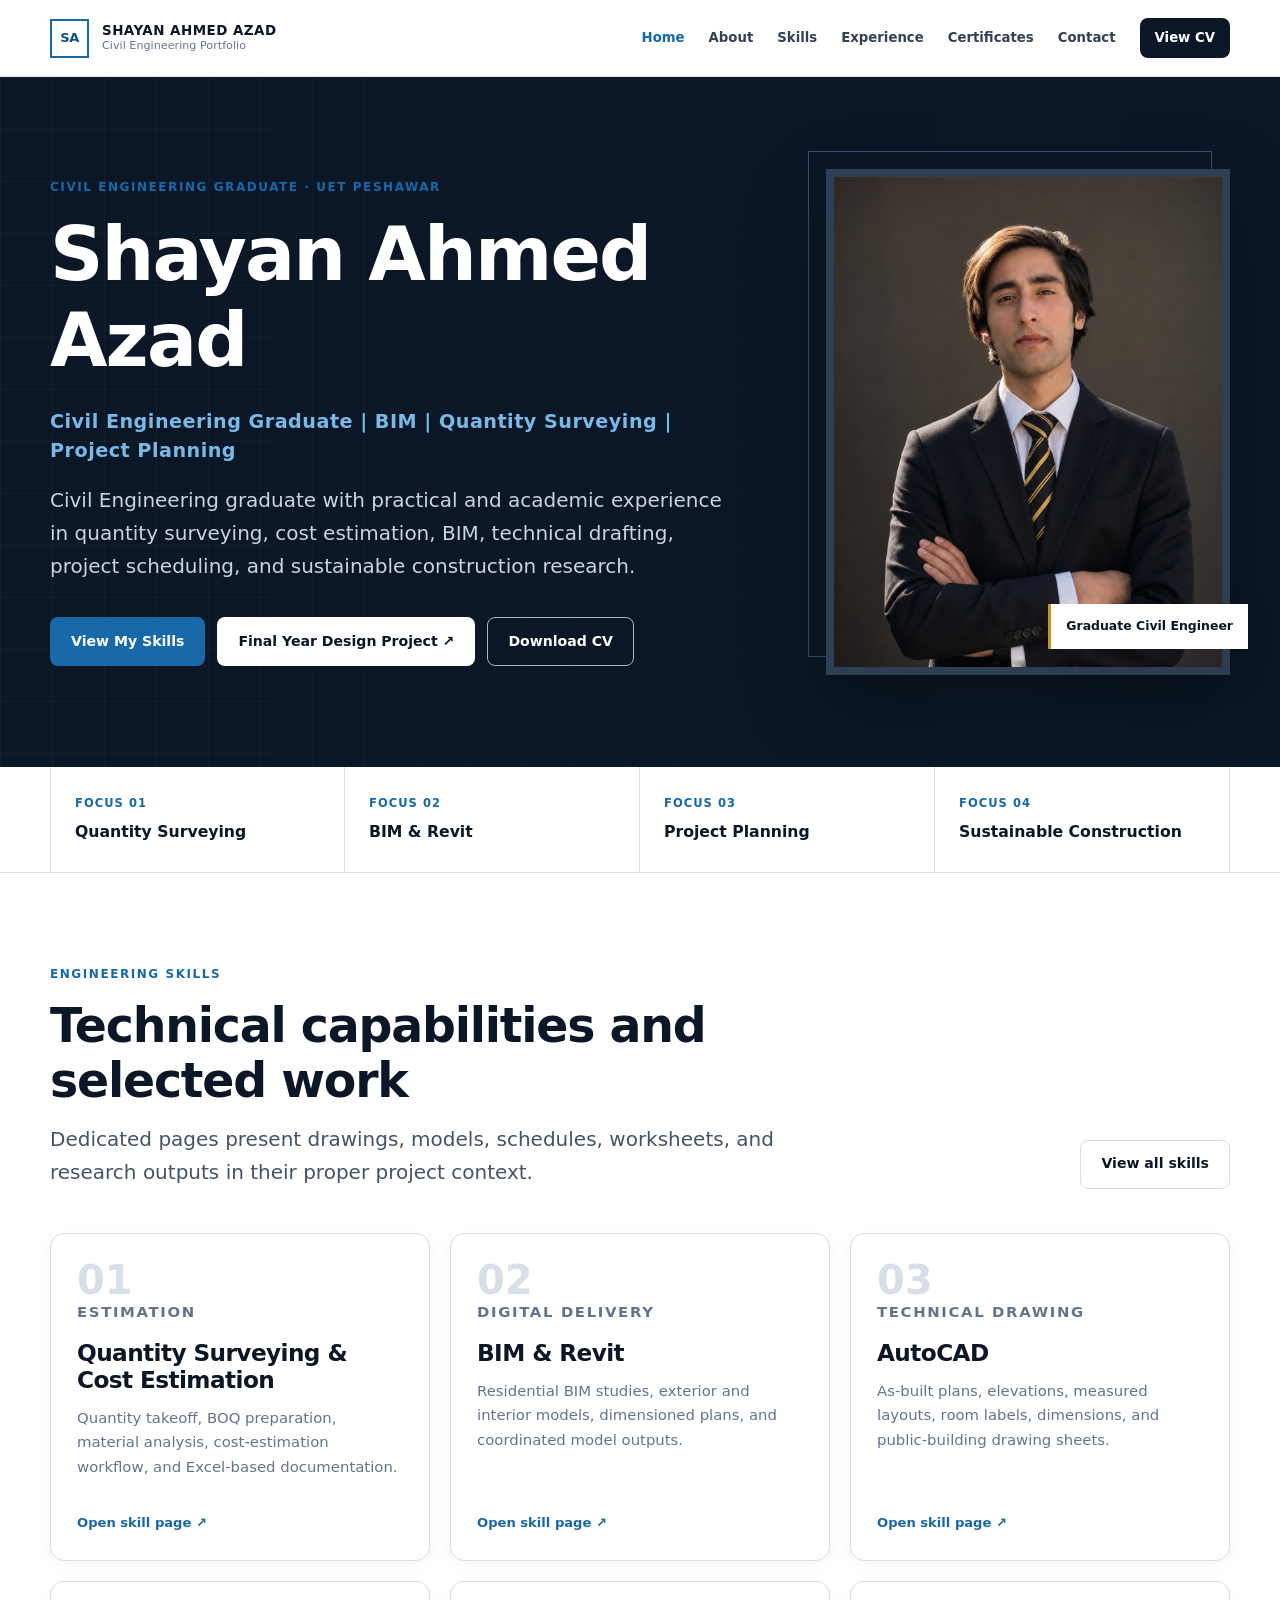
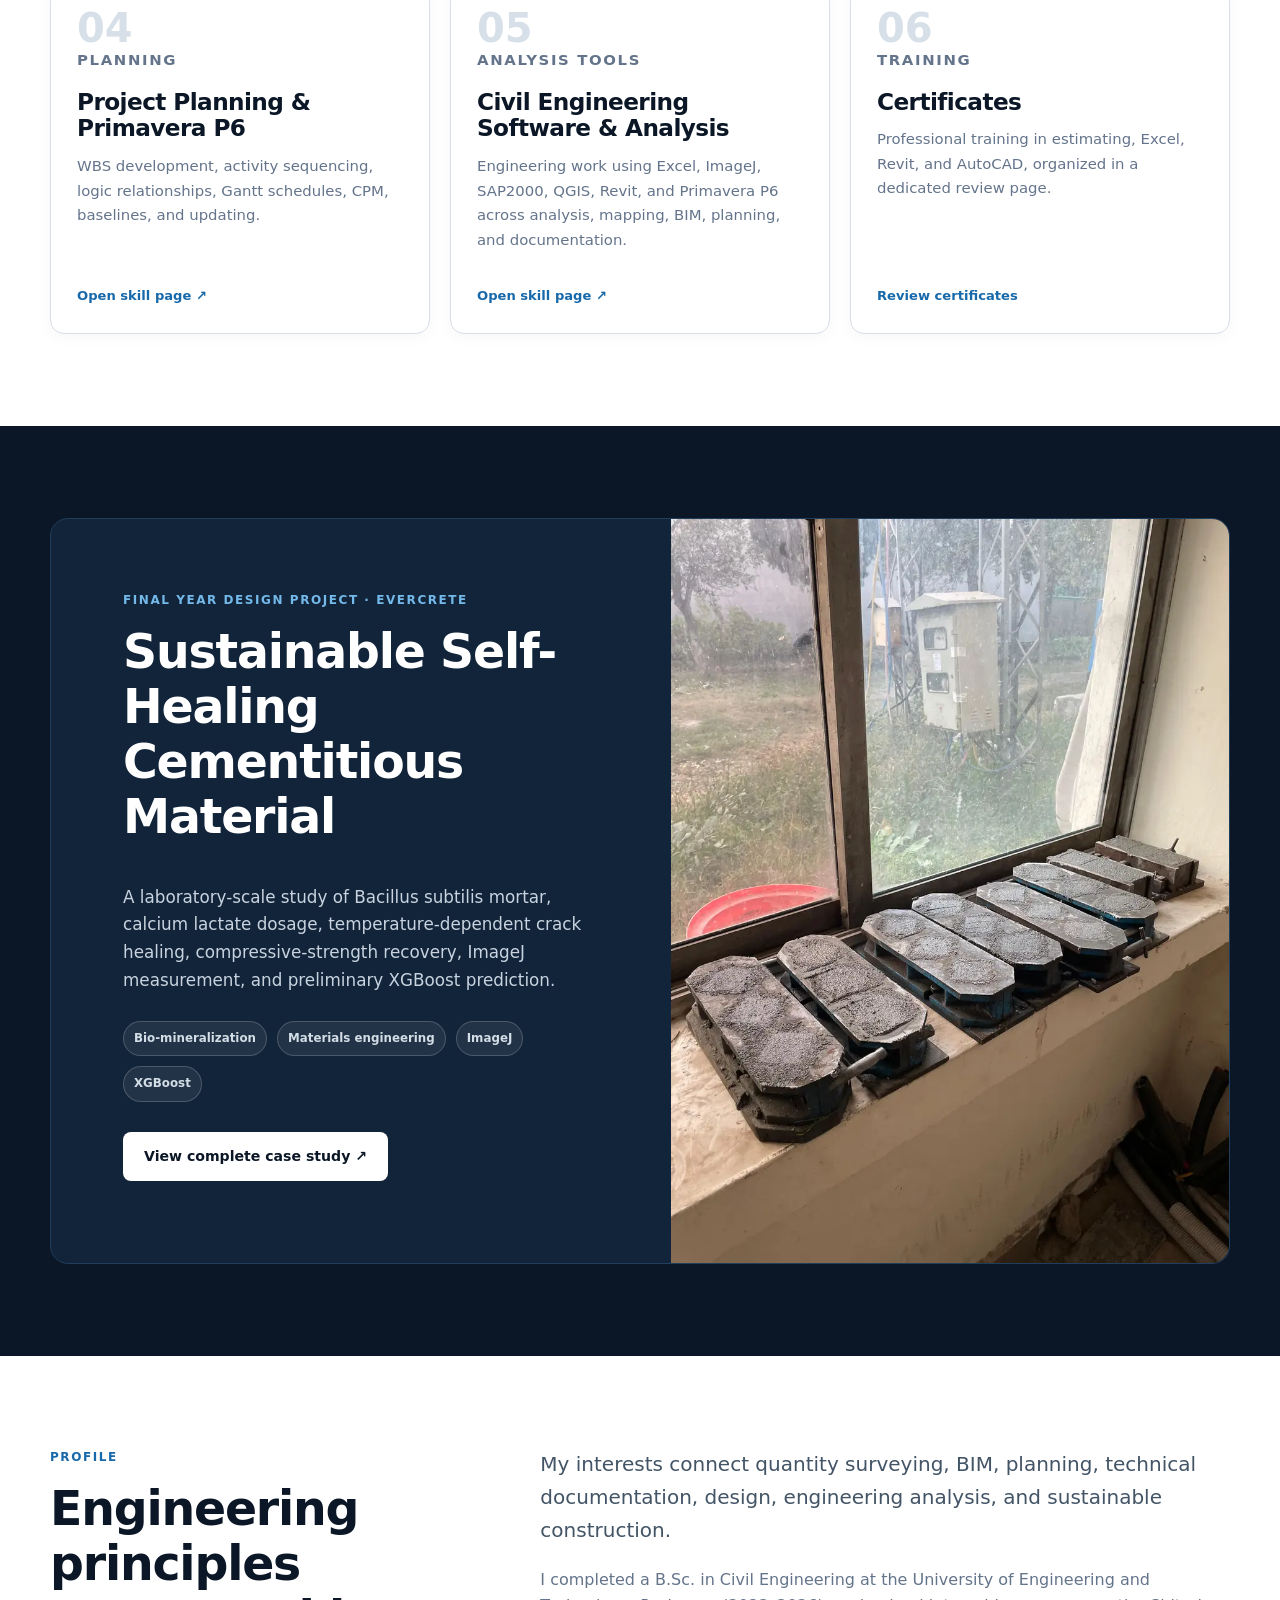
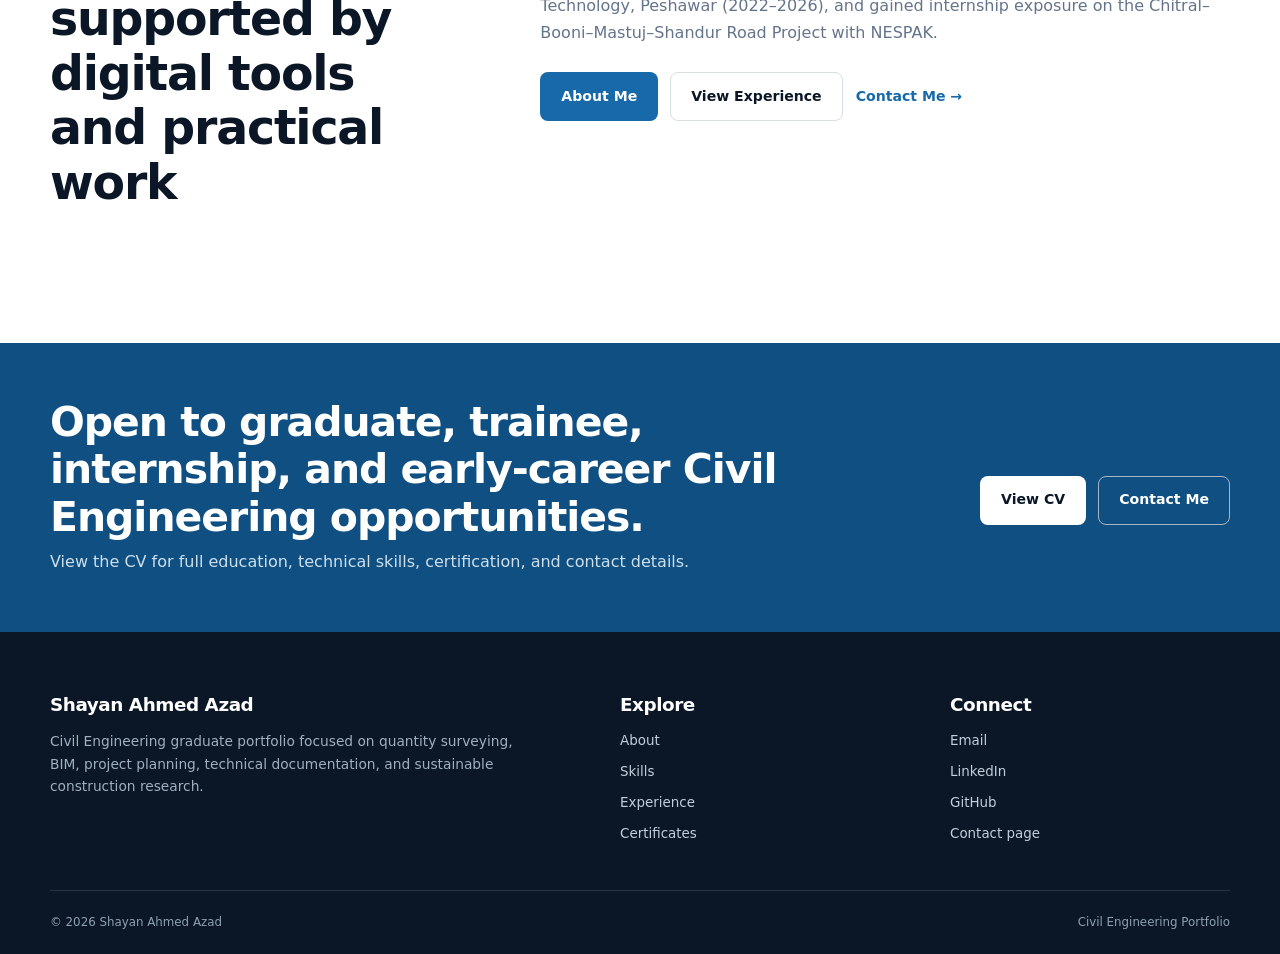
==== commit 0d8d8d29: "Update software analysis portfolio" ====
--- a/index.html
+++ b/index.html
@@ -85,7 +85,7 @@
             <div class="card-body"><span class="card-number">04</span><p class="card-kicker">Planning</p><h3>Project Planning & Primavera P6</h3><p>WBS development, activity sequencing, logic relationships, Gantt schedules, CPM, baselines, and updating.</p><span class="card-link">Open skill page ↗</span></div>
           </a>
           <a class="card" href="skills/civil-engineering-software.html" target="_blank" rel="noreferrer">
-            <div class="card-body"><span class="card-number">05</span><p class="card-kicker">Analysis Tools</p><h3>Civil Engineering Software & Analysis</h3><p>Published work using Excel and ImageJ, with CV-listed familiarity in SAP2000 and QGIS clearly distinguished.</p><span class="card-link">Open skill page ↗</span></div>
+            <div class="card-body"><span class="card-number">05</span><p class="card-kicker">Analysis Tools</p><h3>Civil Engineering Software & Analysis</h3><p>Engineering work using Excel, ImageJ, SAP2000, QGIS, Revit, and Primavera P6 across analysis, mapping, BIM, planning, and documentation.</p><span class="card-link">Open skill page ↗</span></div>
           </a>
           <a class="card" href="certificates.html">
             <div class="card-body"><span class="card-number">06</span><p class="card-kicker">Training</p><h3>Certificates</h3><p>Professional training in estimating, Excel, Revit, and AutoCAD, organized in a dedicated review page.</p><span class="card-link">Review certificates</span></div>
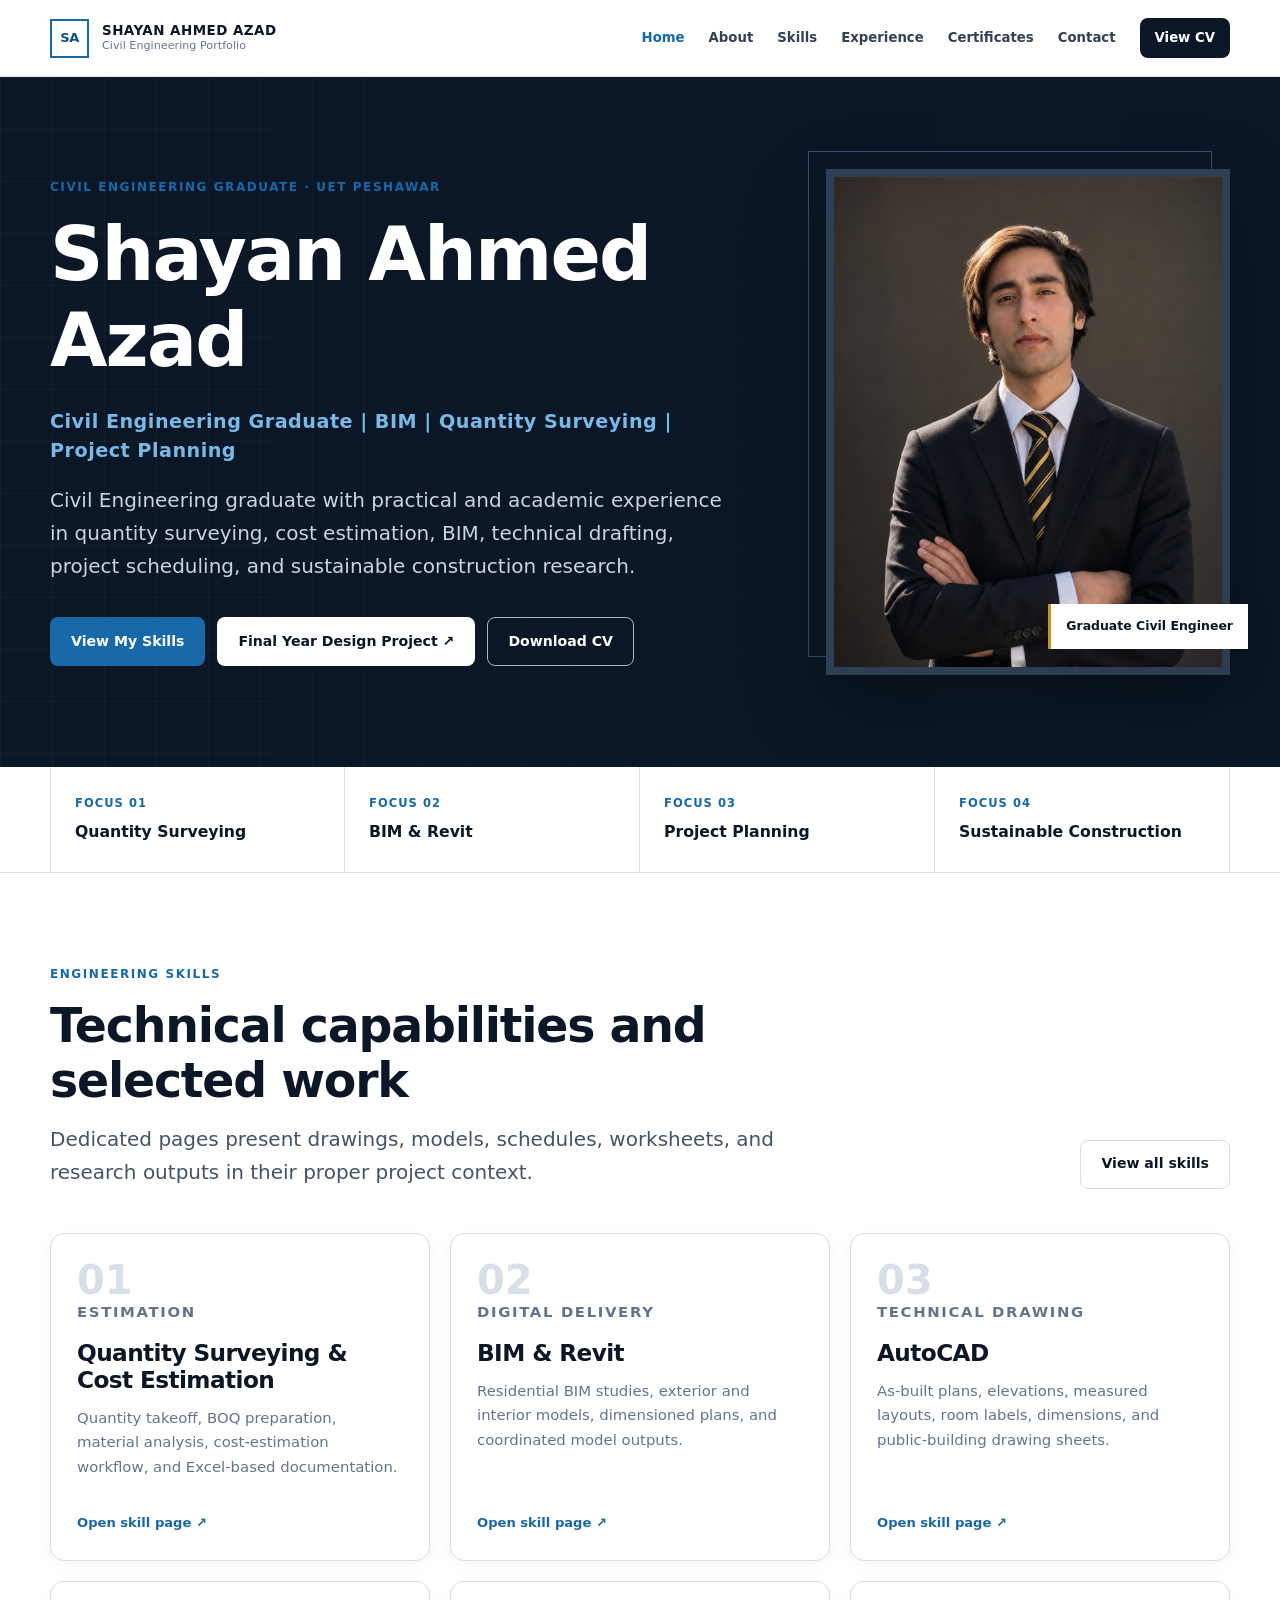
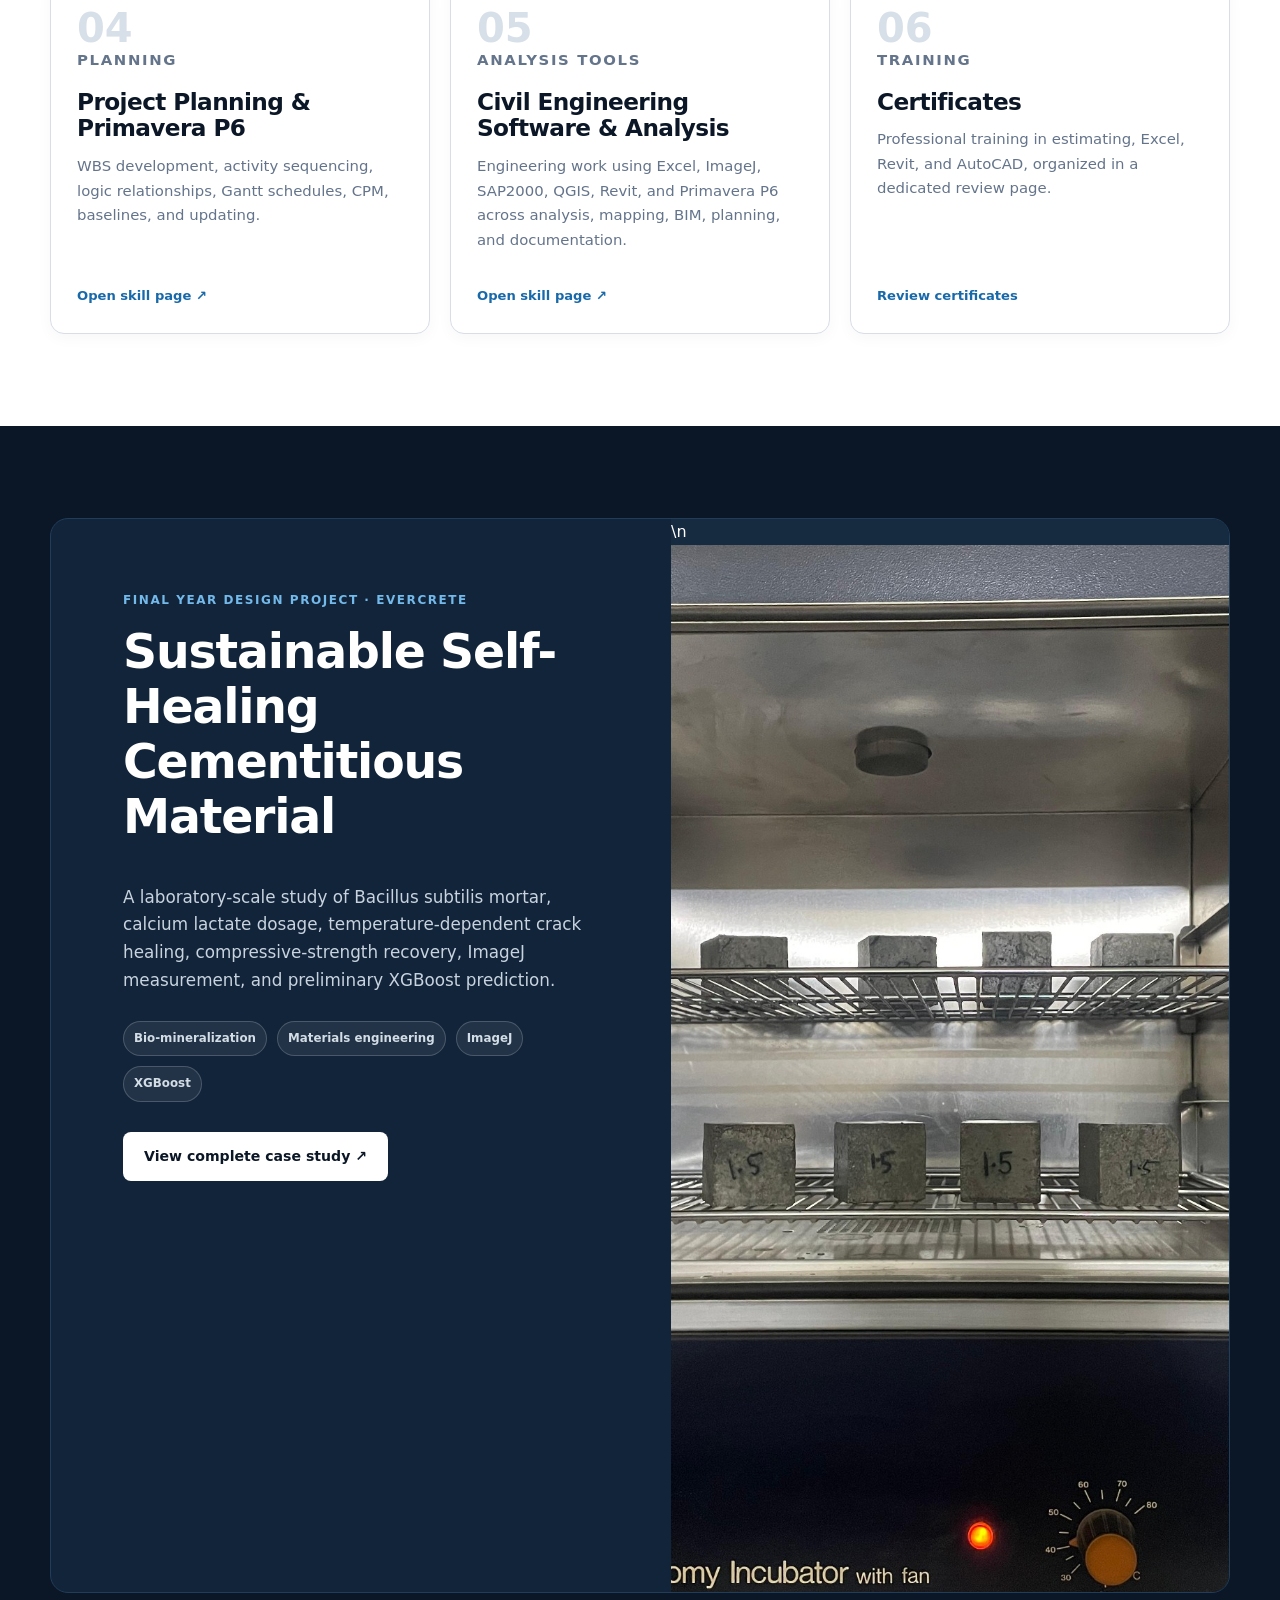
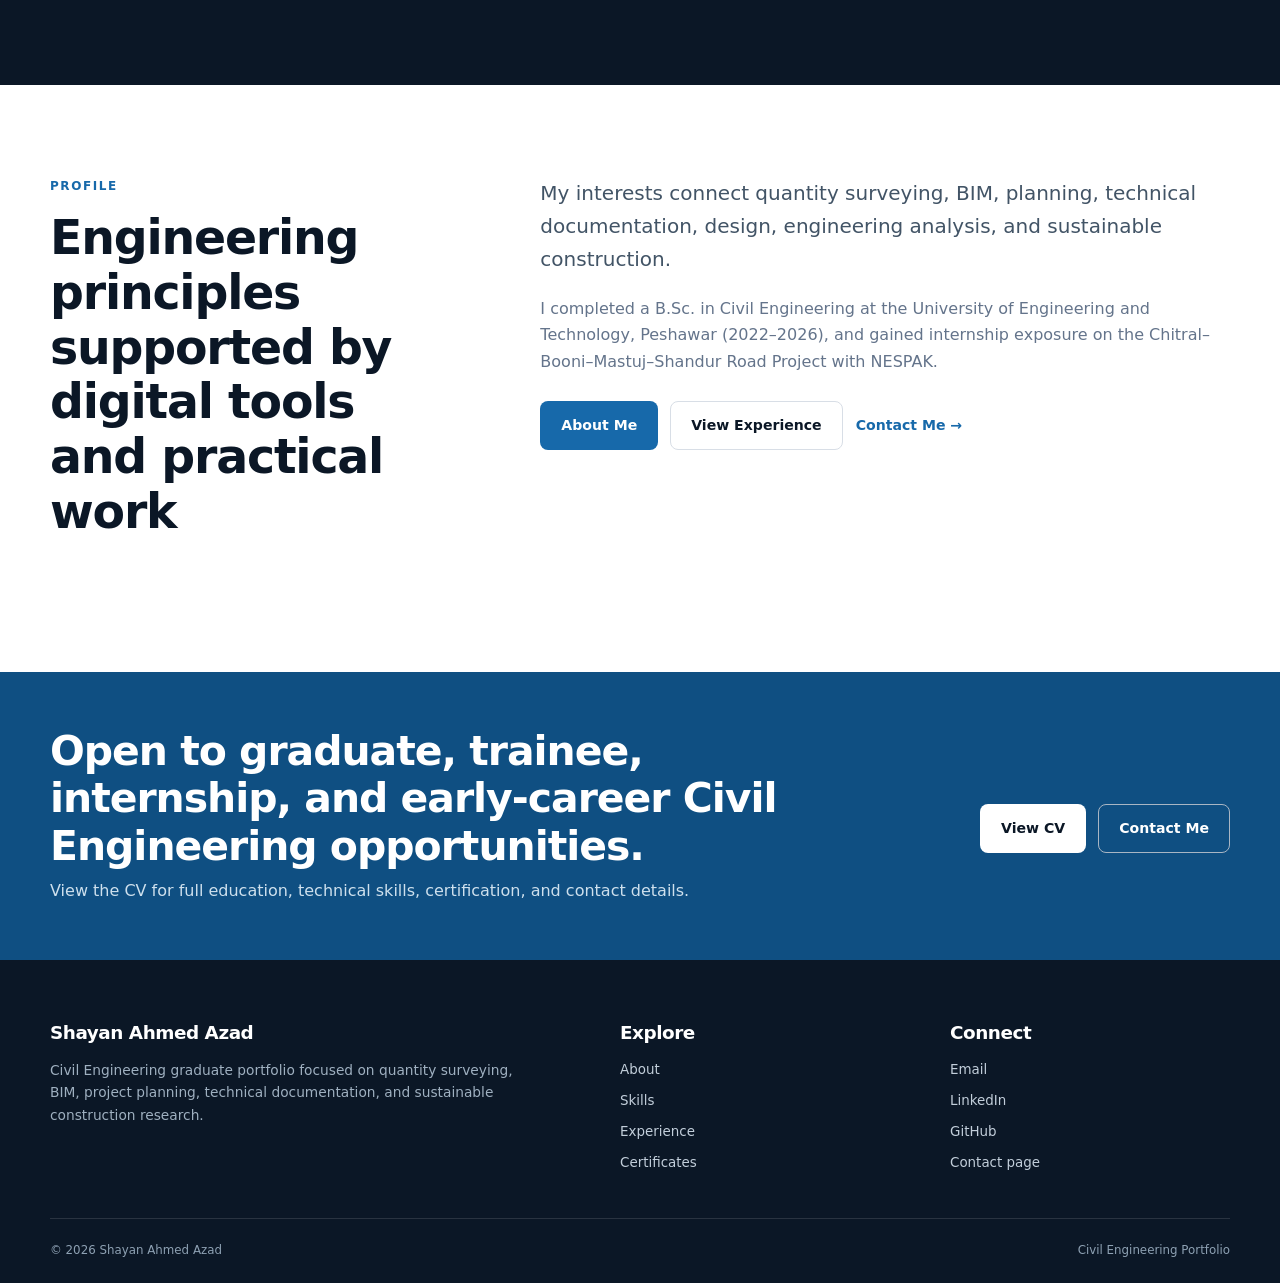
==== commit 62f1a89e: "Refine skills pages and FYDP collage" ====
--- a/index.html
+++ b/index.html
@@ -106,7 +106,7 @@
             </div>
             <a class="button button-light" href="projects/fydp-evercrete.html" target="_blank" rel="noreferrer">View complete case study ↗</a>
           </div>
-          <div class="featured-image"><img src="assets/images/fydp/mortar-specimens.webp" alt="Mortar specimens prepared for the EverCrete final year design project" loading="lazy"></div>
+          <div class="featured-image featured-collage" aria-label="EverCrete laboratory work collage">\n            <img src="assets/images/fydp/incubator-temperature-exposure.jpg" alt="EverCrete mortar specimens undergoing controlled temperature exposure in a laboratory incubator" loading="lazy">\n            <img src="assets/images/fydp/crack-healing-specimen.jpg" alt="EverCrete mortar specimen showing mineral formation along induced cracks" loading="lazy">\n          </div>
         </div>
       </div>
     </section>
--- a/assets/css/styles.css
+++ b/assets/css/styles.css
@@ -340,7 +340,7 @@
 .section-dark .featured-meta span { border-color: rgba(255,255,255,.18); background: rgba(255,255,255,.07); color: #d3dde6; }
 
 .featured-image { min-height: 440px; background: #162a40; }
-.featured-image img { width: 100%; height: 100%; object-fit: cover; }
+.featured-image img { width: 100%; height: 100%; object-fit: cover; }\n.featured-collage { display: grid; grid-template-columns: minmax(0, 1.45fr) minmax(0, 0.8fr); gap: 8px; padding: 8px; }\n.featured-collage img { min-width: 0; min-height: 0; object-position: center; }
 
 .page-hero { padding: 88px 0 74px; border-bottom: 1px solid var(--line); background: var(--wash); }
 .page-hero.section-dark { border-bottom-color: #203d5a; background: var(--navy); }
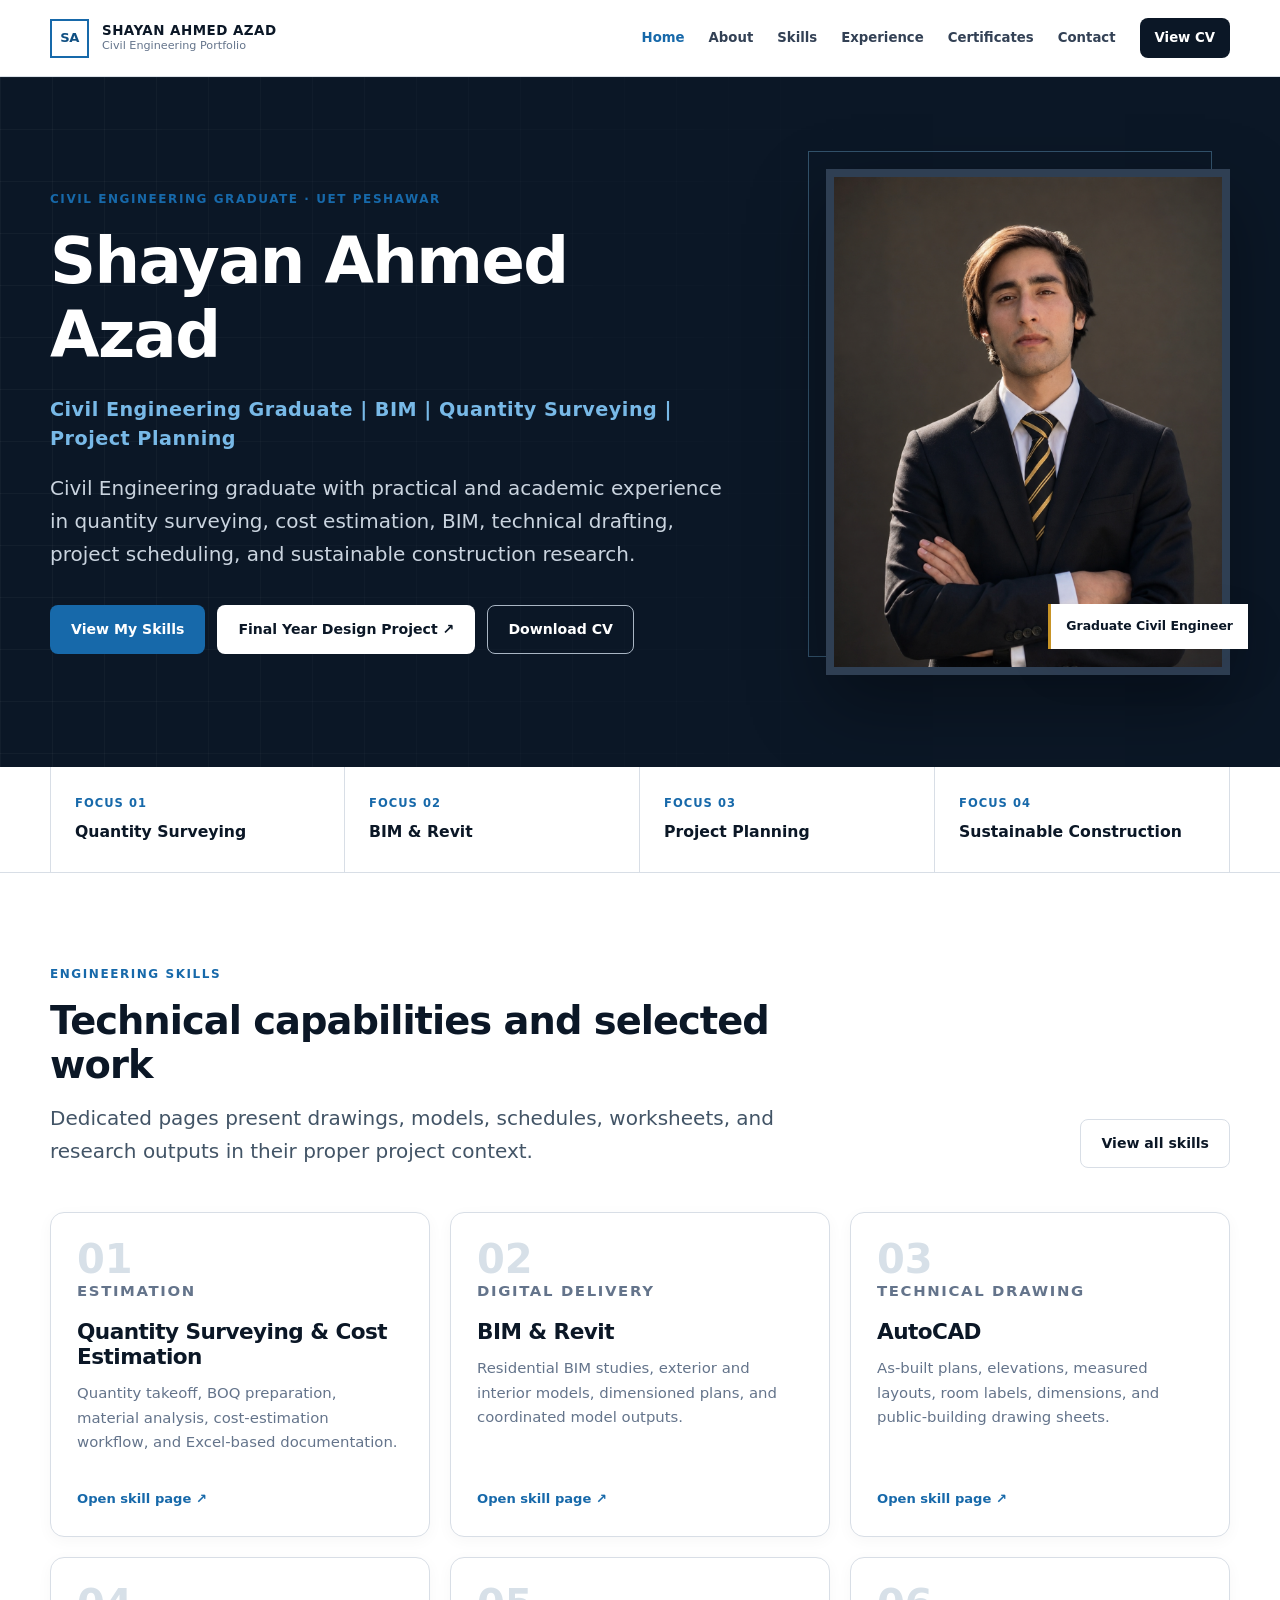
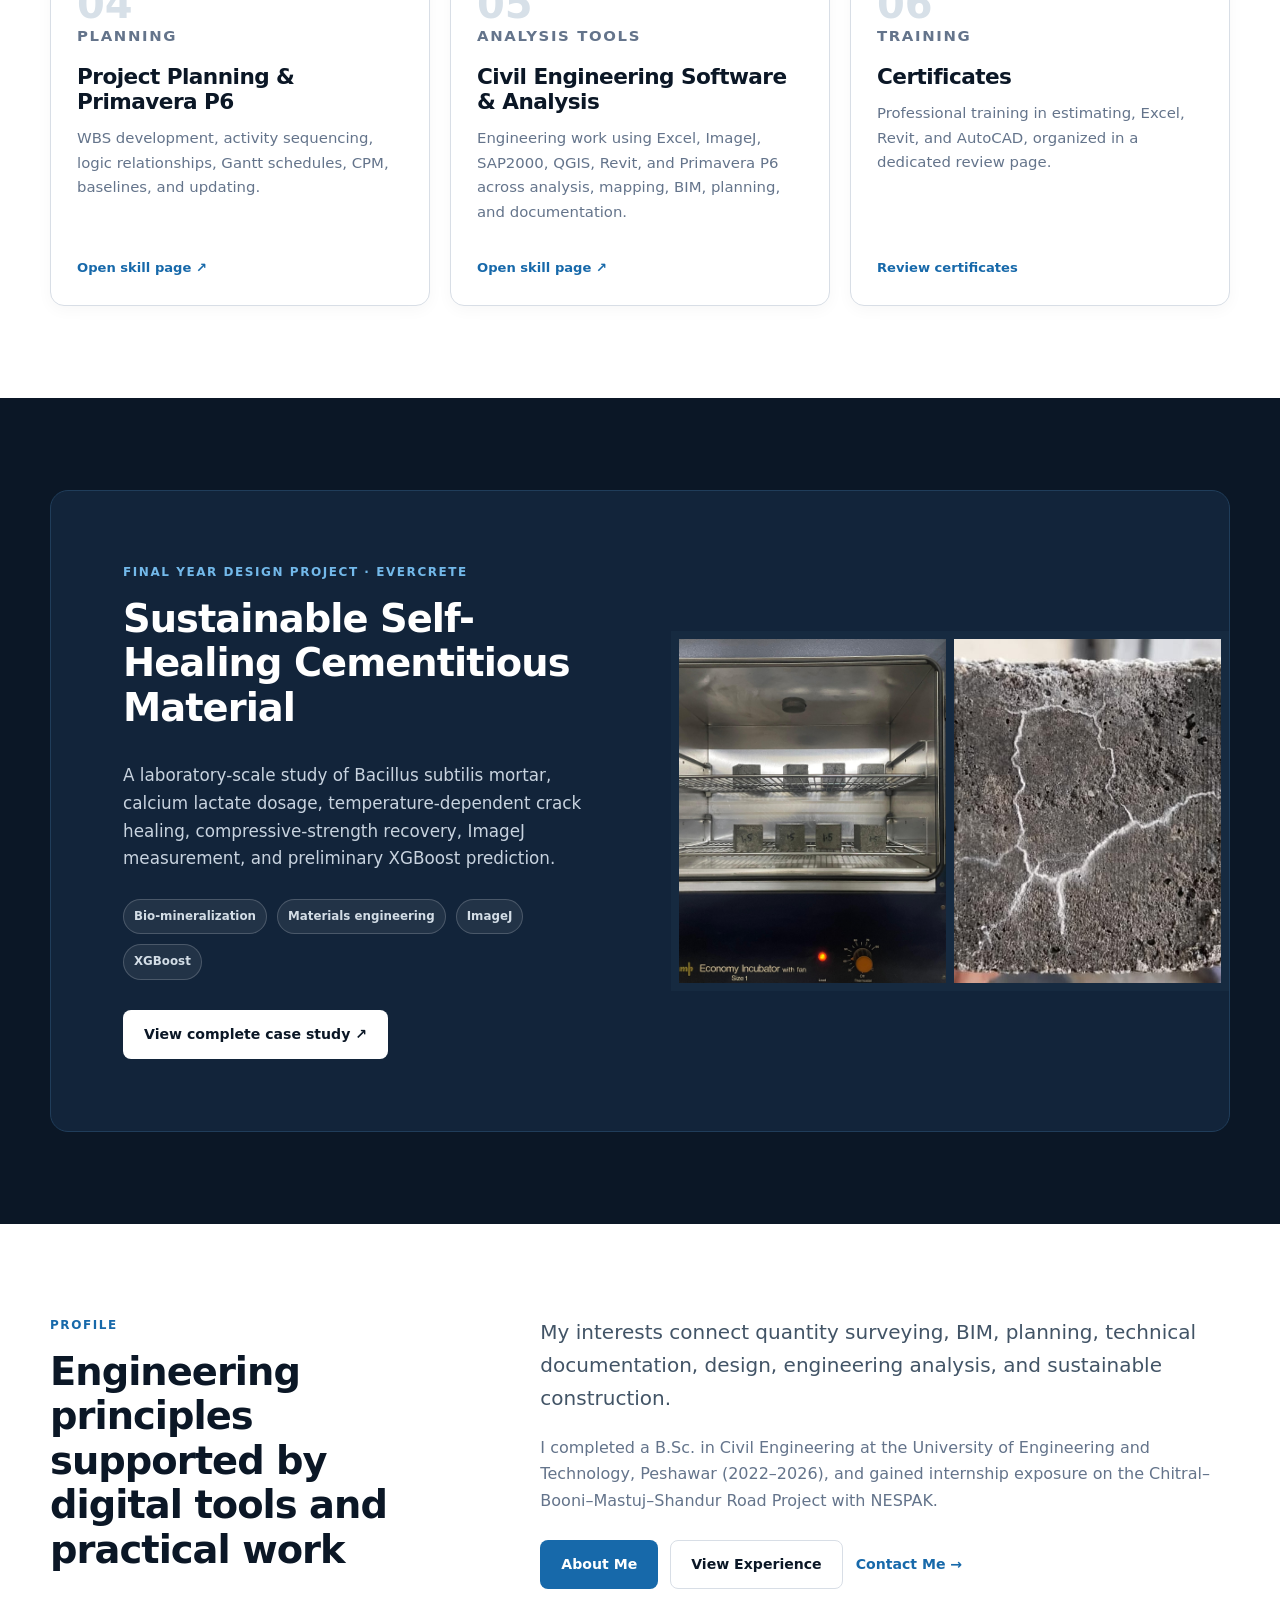
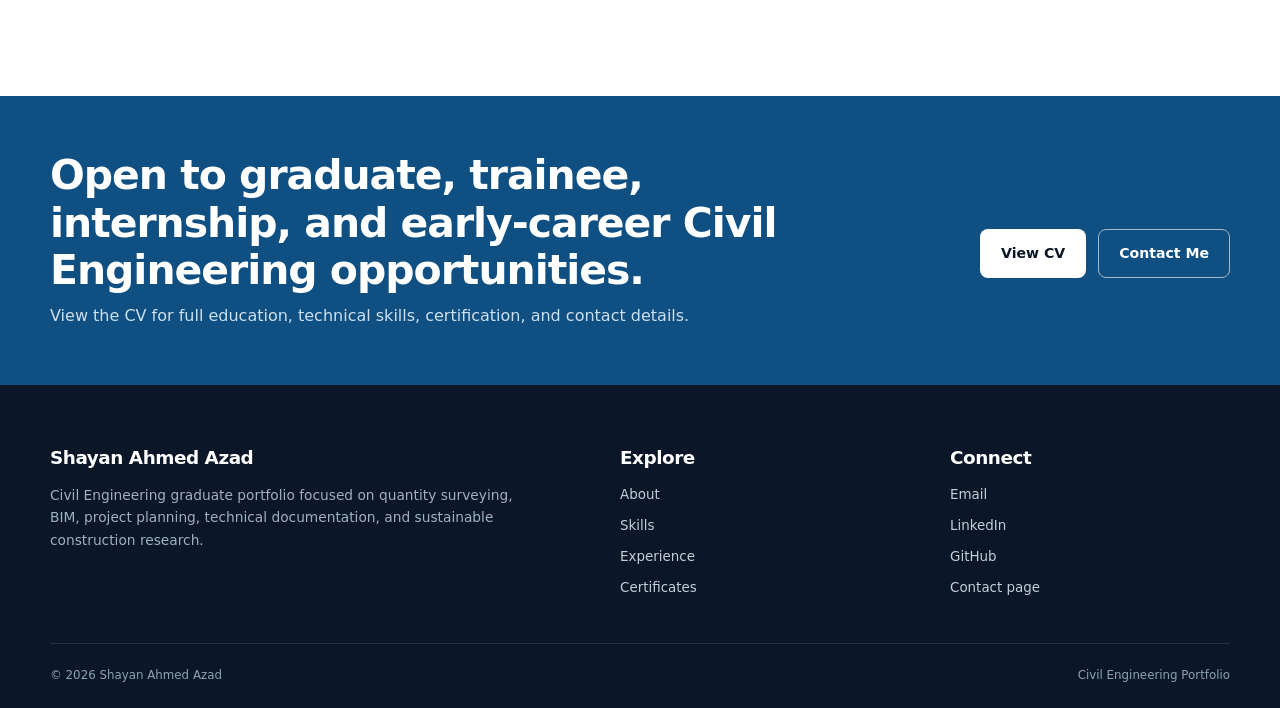
==== commit a2469989: "Refine typography and FYDP presentation" ====
--- a/index.html
+++ b/index.html
@@ -106,7 +106,10 @@
             </div>
             <a class="button button-light" href="projects/fydp-evercrete.html" target="_blank" rel="noreferrer">View complete case study ↗</a>
           </div>
-          <div class="featured-image featured-collage" aria-label="EverCrete laboratory work collage">\n            <img src="assets/images/fydp/incubator-temperature-exposure.jpg" alt="EverCrete mortar specimens undergoing controlled temperature exposure in a laboratory incubator" loading="lazy">\n            <img src="assets/images/fydp/crack-healing-specimen.jpg" alt="EverCrete mortar specimen showing mineral formation along induced cracks" loading="lazy">\n          </div>
+          <div class="featured-image featured-collage" aria-label="EverCrete laboratory work collage">
+            <img src="assets/images/fydp/incubator-temperature-exposure.jpg" alt="EverCrete mortar specimens undergoing controlled temperature exposure in a laboratory incubator" loading="lazy">
+            <img src="assets/images/fydp/crack-healing-specimen.jpg" alt="EverCrete mortar specimen showing mineral formation along induced cracks" loading="lazy">
+          </div>
         </div>
       </div>
     </section>
--- a/assets/css/styles.css
+++ b/assets/css/styles.css
@@ -79,9 +79,9 @@
   line-height: 1.16;
 }
 
-h1 { font-size: clamp(2.55rem, 5.8vw, 5.4rem); }
-h2 { font-size: clamp(2rem, 3.7vw, 3.35rem); }
-h3 { font-size: clamp(1.18rem, 2vw, 1.45rem); }
+h1 { font-size: clamp(2.35rem, 4.6vw, 3.9rem); }
+h2 { font-size: clamp(1.75rem, 3vw, 2.65rem); }
+h3 { font-size: clamp(1.12rem, 1.7vw, 1.35rem); }
 
 .section-dark h1,
 .section-dark h2,
@@ -197,7 +197,7 @@
   padding: 74px 0;
 }
 
-.hero-copy h1 { max-width: 830px; margin-bottom: 24px; color: #fff; }
+.hero-copy h1 { max-width: 830px; margin-bottom: 24px; color: #fff; font-size: clamp(3rem, 5vw, 4.4rem); }
 
 .hero-title-line {
   display: block;
@@ -340,7 +340,9 @@
 .section-dark .featured-meta span { border-color: rgba(255,255,255,.18); background: rgba(255,255,255,.07); color: #d3dde6; }
 
 .featured-image { min-height: 440px; background: #162a40; }
-.featured-image img { width: 100%; height: 100%; object-fit: cover; }\n.featured-collage { display: grid; grid-template-columns: minmax(0, 1.45fr) minmax(0, 0.8fr); gap: 8px; padding: 8px; }\n.featured-collage img { min-width: 0; min-height: 0; object-position: center; }
+.featured-image img { width: 100%; height: 100%; object-fit: cover; }
+.featured-collage { display: grid; grid-template-columns: repeat(2, minmax(0, 1fr)); gap: 8px; min-height: 360px; max-height: 380px; align-self: center; overflow: hidden; padding: 8px; }
+.featured-collage img { min-width: 0; min-height: 0; object-position: center; }
 
 .page-hero { padding: 88px 0 74px; border-bottom: 1px solid var(--line); background: var(--wash); }
 .page-hero.section-dark { border-bottom-color: #203d5a; background: var(--navy); }
